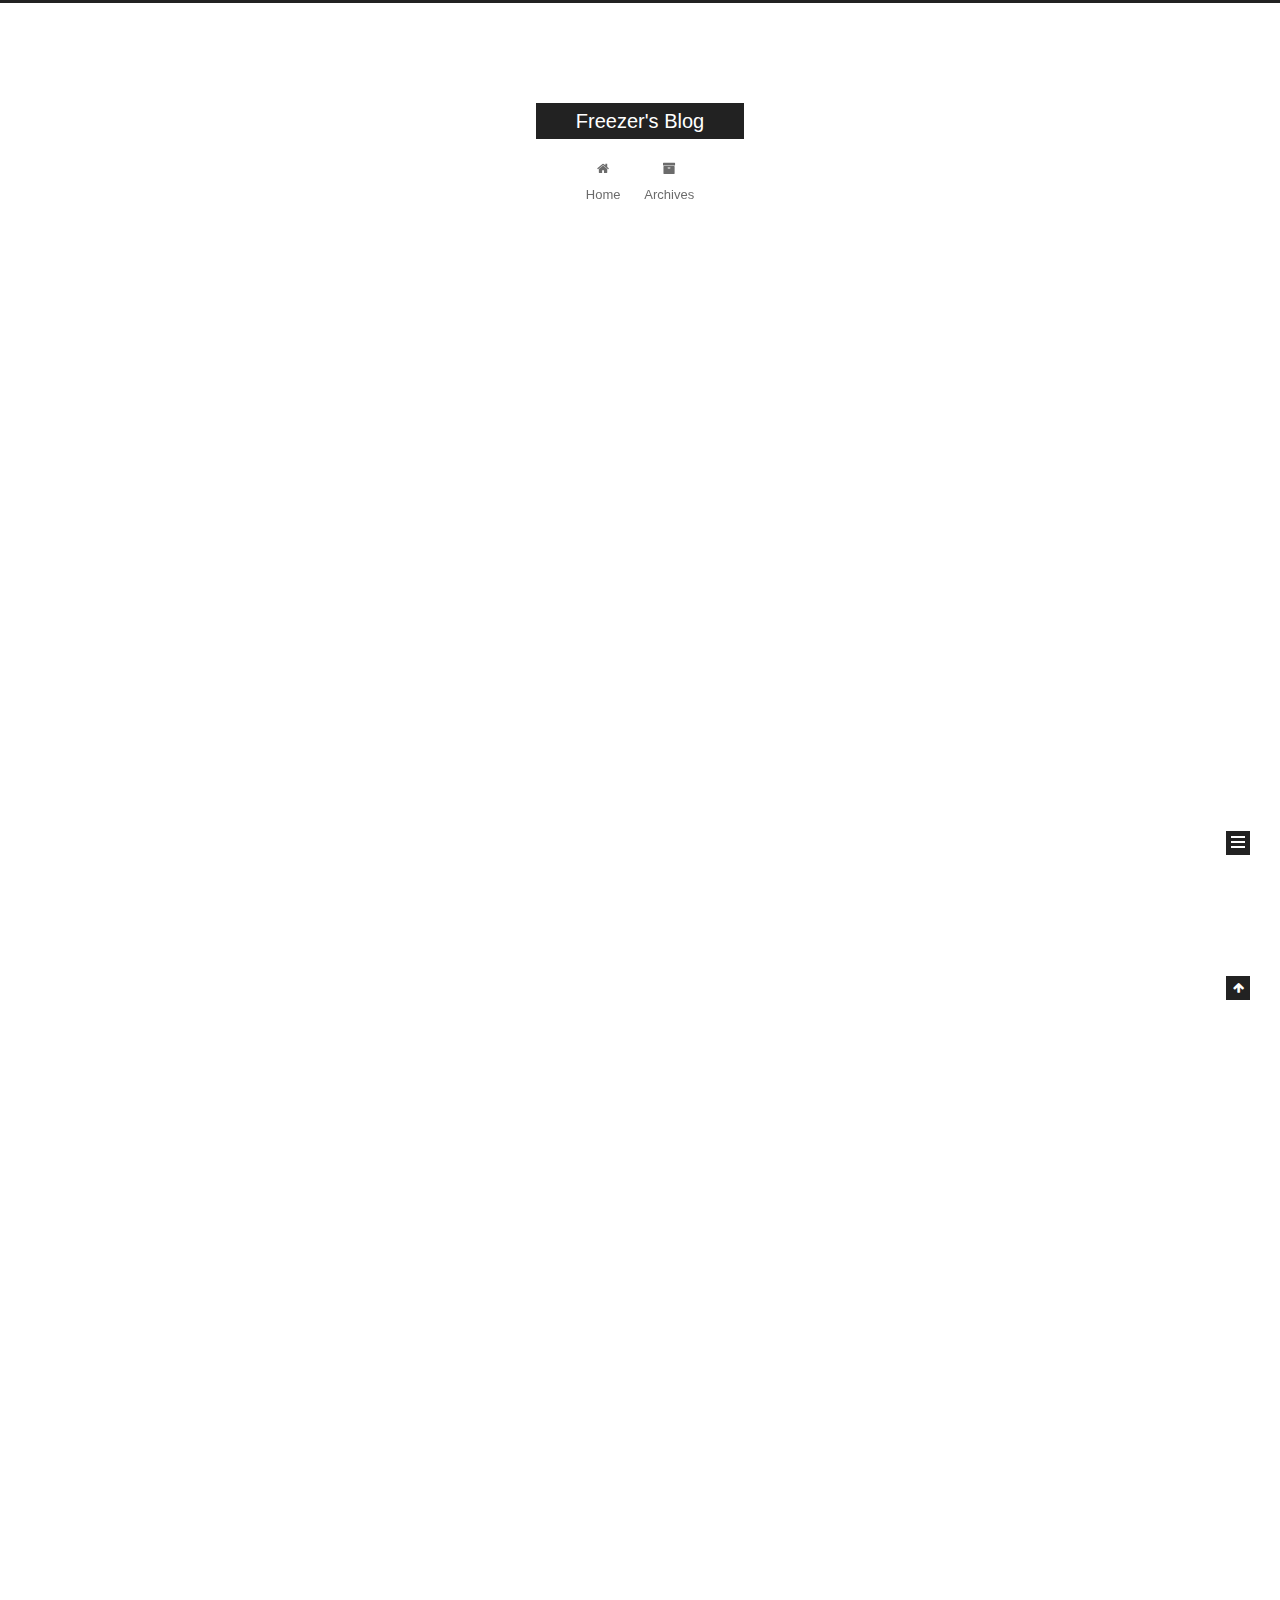
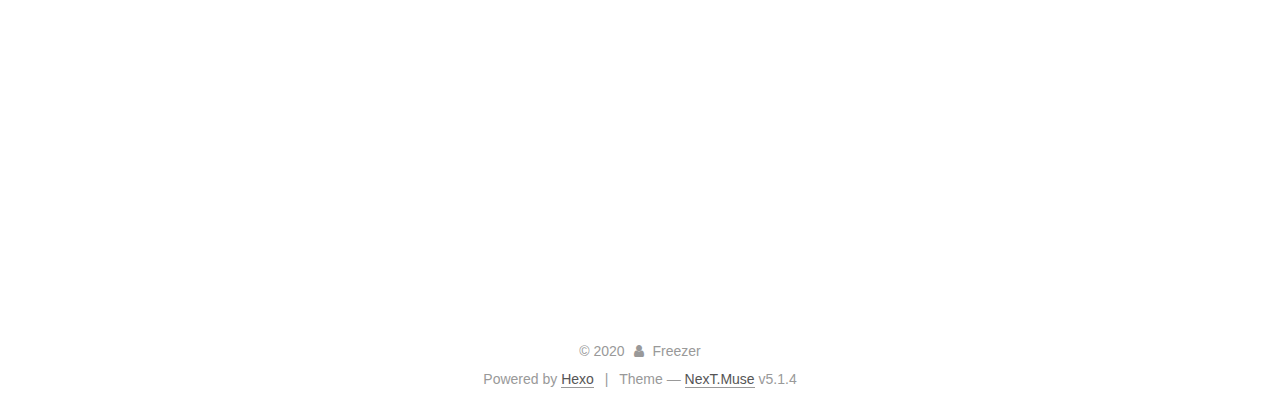
==== index.html @ f027c813 "Site updated: 2020-09-11 18:53:07" ====
<!DOCTYPE html>



  


<html class="theme-next muse use-motion" lang="zh-cn">
<head><meta name="generator" content="Hexo 3.9.0">
  <meta charset="UTF-8">
<meta http-equiv="X-UA-Compatible" content="IE=edge">
<meta name="viewport" content="width=device-width, initial-scale=1, maximum-scale=1">
<meta name="theme-color" content="#222">









<meta http-equiv="Cache-Control" content="no-transform">
<meta http-equiv="Cache-Control" content="no-siteapp">
















  
  
  <link href="/lib/fancybox/source/jquery.fancybox.css?v=2.1.5" rel="stylesheet" type="text/css">







<link href="/lib/font-awesome/css/font-awesome.min.css?v=4.6.2" rel="stylesheet" type="text/css">

<link href="/css/main.css?v=5.1.4" rel="stylesheet" type="text/css">


  <link rel="apple-touch-icon" sizes="180x180" href="/images/apple-touch-icon-next.png?v=5.1.4">


  <link rel="icon" type="image/png" sizes="32x32" href="/images/favicon-32x32-next.png?v=5.1.4">


  <link rel="icon" type="image/png" sizes="16x16" href="/images/favicon-16x16-next.png?v=5.1.4">


  <link rel="mask-icon" href="/images/logo.svg?v=5.1.4" color="#222">





  <meta name="keywords" content="Hexo, NexT">










<meta name="description" content="个人博客">
<meta name="keywords" content="javascript">
<meta property="og:type" content="website">
<meta property="og:title" content="Freezer&#39;s Blog">
<meta property="og:url" content="https://freezer95.github.io/index.html">
<meta property="og:site_name" content="Freezer&#39;s Blog">
<meta property="og:description" content="个人博客">
<meta property="og:locale" content="zh-cn">
<meta name="twitter:card" content="summary">
<meta name="twitter:title" content="Freezer&#39;s Blog">
<meta name="twitter:description" content="个人博客">



<script type="text/javascript" id="hexo.configurations">
  var NexT = window.NexT || {};
  var CONFIG = {
    root: '/',
    scheme: 'Muse',
    version: '5.1.4',
    sidebar: {"position":"left","display":"post","offset":12,"b2t":false,"scrollpercent":false,"onmobile":false},
    fancybox: true,
    tabs: true,
    motion: {"enable":true,"async":false,"transition":{"post_block":"fadeIn","post_header":"slideDownIn","post_body":"slideDownIn","coll_header":"slideLeftIn","sidebar":"slideUpIn"}},
    duoshuo: {
      userId: '0',
      author: 'Author'
    },
    algolia: {
      applicationID: '',
      apiKey: '',
      indexName: '',
      hits: {"per_page":10},
      labels: {"input_placeholder":"Search for Posts","hits_empty":"We didn't find any results for the search: ${query}","hits_stats":"${hits} results found in ${time} ms"}
    }
  };
</script>



  <link rel="canonical" href="https://freezer95.github.io/">





  <title>Freezer's Blog</title>
  








</head>

<body itemscope itemtype="http://schema.org/WebPage" lang="zh-cn">

  
  
    
  

  <div class="container sidebar-position-left 
  page-home">
    <div class="headband"></div>

    <header id="header" class="header" itemscope itemtype="http://schema.org/WPHeader">
      <div class="header-inner"><div class="site-brand-wrapper">
  <div class="site-meta ">
    

    <div class="custom-logo-site-title">
      <a href="/" class="brand" rel="start">
        <span class="logo-line-before"><i></i></span>
        <span class="site-title">Freezer's Blog</span>
        <span class="logo-line-after"><i></i></span>
      </a>
    </div>
      
        <p class="site-subtitle"></p>
      
  </div>

  <div class="site-nav-toggle">
    <button>
      <span class="btn-bar"></span>
      <span class="btn-bar"></span>
      <span class="btn-bar"></span>
    </button>
  </div>
</div>

<nav class="site-nav">
  

  
    <ul id="menu" class="menu">
      
        
        <li class="menu-item menu-item-home">
          <a href="/" rel="section">
            
              <i class="menu-item-icon fa fa-fw fa-home"></i> <br>
            
            Home
          </a>
        </li>
      
        
        <li class="menu-item menu-item-archives">
          <a href="/archives/" rel="section">
            
              <i class="menu-item-icon fa fa-fw fa-archive"></i> <br>
            
            Archives
          </a>
        </li>
      

      
    </ul>
  

  
</nav>



 </div>
    </header>

    <main id="main" class="main">
      <div class="main-inner">
        <div class="content-wrap">
          <div id="content" class="content">
            
  <section id="posts" class="posts-expand">
    
      

  

  
  
  

  <article class="post post-type-normal" itemscope itemtype="http://schema.org/Article">
  
  
  
  <div class="post-block">
    <link itemprop="mainEntityOfPage" href="https://freezer95.github.io/2020/09/11/formily/">

    <span hidden itemprop="author" itemscope itemtype="http://schema.org/Person">
      <meta itemprop="name" content="Freezer">
      <meta itemprop="description" content>
      <meta itemprop="image" content="/images/avatar.gif">
    </span>

    <span hidden itemprop="publisher" itemscope itemtype="http://schema.org/Organization">
      <meta itemprop="name" content="Freezer's Blog">
    </span>

    
      <header class="post-header">

        
        
          <h1 class="post-title" itemprop="name headline">
                
                <a class="post-title-link" href="/2020/09/11/formily/" itemprop="url">Formily 架构及实现</a></h1>
        

        <div class="post-meta">
          <span class="post-time">
            
              <span class="post-meta-item-icon">
                <i class="fa fa-calendar-o"></i>
              </span>
              
                <span class="post-meta-item-text">Posted on</span>
              
              <time title="Post created" itemprop="dateCreated datePublished" datetime="2020-09-11T16:49:16+08:00">
                2020-09-11
              </time>
            

            

            
          </span>

          

          
            
          

          
          

          

          

          

        </div>
      </header>
    

    
    
    
    <div class="post-body" itemprop="articleBody">

      
      

      
        
          Formily 作为目前最流行的复杂表单解决方案之一，提供了面向“数据关联，逻辑联动，校验联动”等业务层代码的解决方案。本篇文章适用于有一定 Formily 使用经验的同学，进一步了解 Formily 的设计和实现，适用于版本 v1.1.4。
          <!--noindex-->
          <div class="post-button text-center">
            <a class="btn" href="/2020/09/11/formily/">
              Read more &raquo;
            </a>
          </div>
          <!--/noindex-->
        
      
    </div>
    
    
    

    

    

    

    <footer class="post-footer">
      

      

      

      
      
        <div class="post-eof"></div>
      
    </footer>
  </div>
  
  
  
  </article>


    
      

  

  
  
  

  <article class="post post-type-normal" itemscope itemtype="http://schema.org/Article">
  
  
  
  <div class="post-block">
    <link itemprop="mainEntityOfPage" href="https://freezer95.github.io/2020/09/11/autotest/">

    <span hidden itemprop="author" itemscope itemtype="http://schema.org/Person">
      <meta itemprop="name" content="Freezer">
      <meta itemprop="description" content>
      <meta itemprop="image" content="/images/avatar.gif">
    </span>

    <span hidden itemprop="publisher" itemscope itemtype="http://schema.org/Organization">
      <meta itemprop="name" content="Freezer's Blog">
    </span>

    
      <header class="post-header">

        
        
          <h1 class="post-title" itemprop="name headline">
                
                <a class="post-title-link" href="/2020/09/11/autotest/" itemprop="url">自动化测试</a></h1>
        

        <div class="post-meta">
          <span class="post-time">
            
              <span class="post-meta-item-icon">
                <i class="fa fa-calendar-o"></i>
              </span>
              
                <span class="post-meta-item-text">Posted on</span>
              
              <time title="Post created" itemprop="dateCreated datePublished" datetime="2020-09-11T15:11:35+08:00">
                2020-09-11
              </time>
            

            

            
          </span>

          

          
            
          

          
          

          

          

          

        </div>
      </header>
    

    
    
    
    <div class="post-body" itemprop="articleBody">

      
      

      
        
          质量保证在软件开发中一直占据着重要地位，如何在快速开发软件的过程中保证质量，是软件开发工程师一直面临的问题。传统人工测试采用在测试环境进行黑盒测试的技术方案，软件系统规模越大，局限性越明显。自动化测试可以补充传统人工测试的短板，集成到构建部署流程中，自动执行并生成测试报告，减少传统人工测试中的惯性思维所导致的测试疏漏和人为差错。
          <!--noindex-->
          <div class="post-button text-center">
            <a class="btn" href="/2020/09/11/autotest/">
              Read more &raquo;
            </a>
          </div>
          <!--/noindex-->
        
      
    </div>
    
    
    

    

    

    

    <footer class="post-footer">
      

      

      

      
      
        <div class="post-eof"></div>
      
    </footer>
  </div>
  
  
  
  </article>


    
      

  

  
  
  

  <article class="post post-type-normal" itemscope itemtype="http://schema.org/Article">
  
  
  
  <div class="post-block">
    <link itemprop="mainEntityOfPage" href="https://freezer95.github.io/2019/06/21/lifecycle/">

    <span hidden itemprop="author" itemscope itemtype="http://schema.org/Person">
      <meta itemprop="name" content="Freezer">
      <meta itemprop="description" content>
      <meta itemprop="image" content="/images/avatar.gif">
    </span>

    <span hidden itemprop="publisher" itemscope itemtype="http://schema.org/Organization">
      <meta itemprop="name" content="Freezer's Blog">
    </span>

    
      <header class="post-header">

        
        
          <h1 class="post-title" itemprop="name headline">
                
                <a class="post-title-link" href="/2019/06/21/lifecycle/" itemprop="url">Vue(v2.6.10) - 生命周期</a></h1>
        

        <div class="post-meta">
          <span class="post-time">
            
              <span class="post-meta-item-icon">
                <i class="fa fa-calendar-o"></i>
              </span>
              
                <span class="post-meta-item-text">Posted on</span>
              
              <time title="Post created" itemprop="dateCreated datePublished" datetime="2019-06-21T10:00:00+08:00">
                2019-06-21
              </time>
            

            

            
          </span>

          

          
            
          

          
          

          

          

          

        </div>
      </header>
    

    
    
    
    <div class="post-body" itemprop="articleBody">

      
      

      
        
          Vue 作为当前热门的框架之一，主要难点分为三大部分：模板编译、MVVM、虚拟DOM。而生命周期作为实例从创建到销毁全过程暴露的钩子，既为用户提供了在不同阶段注入代码的机会，也提供了了解整个框架源码的切入点。本篇文章，以生命周期为入口，旨在帮助大家抓住 Vue 框架运行的主线，会涉及到三大部分（模板编译、MVVM、虚拟DOM）的概念，但不会做更深入的说明。如有兴趣，可自行阅读其他资料或源码。
          <!--noindex-->
          <div class="post-button text-center">
            <a class="btn" href="/2019/06/21/lifecycle/">
              Read more &raquo;
            </a>
          </div>
          <!--/noindex-->
        
      
    </div>
    
    
    

    

    

    

    <footer class="post-footer">
      

      

      

      
      
        <div class="post-eof"></div>
      
    </footer>
  </div>
  
  
  
  </article>


    
      

  

  
  
  

  <article class="post post-type-normal" itemscope itemtype="http://schema.org/Article">
  
  
  
  <div class="post-block">
    <link itemprop="mainEntityOfPage" href="https://freezer95.github.io/2019/06/20/sort/">

    <span hidden itemprop="author" itemscope itemtype="http://schema.org/Person">
      <meta itemprop="name" content="Freezer">
      <meta itemprop="description" content>
      <meta itemprop="image" content="/images/avatar.gif">
    </span>

    <span hidden itemprop="publisher" itemscope itemtype="http://schema.org/Organization">
      <meta itemprop="name" content="Freezer's Blog">
    </span>

    
      <header class="post-header">

        
        
          <h1 class="post-title" itemprop="name headline">
                
                <a class="post-title-link" href="/2019/06/20/sort/" itemprop="url">排序算法</a></h1>
        

        <div class="post-meta">
          <span class="post-time">
            
              <span class="post-meta-item-icon">
                <i class="fa fa-calendar-o"></i>
              </span>
              
                <span class="post-meta-item-text">Posted on</span>
              
              <time title="Post created" itemprop="dateCreated datePublished" datetime="2019-06-20T10:00:00+08:00">
                2019-06-20
              </time>
            

            

            
          </span>

          

          
            
          

          
          

          

          

          

        </div>
      </header>
    

    
    
    
    <div class="post-body" itemprop="articleBody">

      
      

      
        
          冒泡排序，快速排序
          <!--noindex-->
          <div class="post-button text-center">
            <a class="btn" href="/2019/06/20/sort/">
              Read more &raquo;
            </a>
          </div>
          <!--/noindex-->
        
      
    </div>
    
    
    

    

    

    

    <footer class="post-footer">
      

      

      

      
      
        <div class="post-eof"></div>
      
    </footer>
  </div>
  
  
  
  </article>


    
  </section>

  


          </div>
          


          

        </div>
        
          
  
  <div class="sidebar-toggle">
    <div class="sidebar-toggle-line-wrap">
      <span class="sidebar-toggle-line sidebar-toggle-line-first"></span>
      <span class="sidebar-toggle-line sidebar-toggle-line-middle"></span>
      <span class="sidebar-toggle-line sidebar-toggle-line-last"></span>
    </div>
  </div>

  <aside id="sidebar" class="sidebar">
    
    <div class="sidebar-inner">

      

      

      <section class="site-overview-wrap sidebar-panel sidebar-panel-active">
        <div class="site-overview">
          <div class="site-author motion-element" itemprop="author" itemscope itemtype="http://schema.org/Person">
            
              <p class="site-author-name" itemprop="name">Freezer</p>
              <p class="site-description motion-element" itemprop="description">个人博客</p>
          </div>

          <nav class="site-state motion-element">

            
              <div class="site-state-item site-state-posts">
              
                <a href="/archives/">
              
                  <span class="site-state-item-count">4</span>
                  <span class="site-state-item-name">posts</span>
                </a>
              </div>
            

            

            
              
              
              <div class="site-state-item site-state-tags">
                
                  <span class="site-state-item-count">5</span>
                  <span class="site-state-item-name">tags</span>
                
              </div>
            

          </nav>

          

          

          
          

          
          

          

        </div>
      </section>

      

      

    </div>
  </aside>


        
      </div>
    </main>

    <footer id="footer" class="footer">
      <div class="footer-inner">
        <div class="copyright">&copy; <span itemprop="copyrightYear">2020</span>
  <span class="with-love">
    <i class="fa fa-user"></i>
  </span>
  <span class="author" itemprop="copyrightHolder">Freezer</span>

  
</div>


  <div class="powered-by">Powered by <a class="theme-link" target="_blank" href="https://hexo.io">Hexo</a></div>



  <span class="post-meta-divider">|</span>



  <div class="theme-info">Theme &mdash; <a class="theme-link" target="_blank" href="https://github.com/iissnan/hexo-theme-next">NexT.Muse</a> v5.1.4</div>




        







        
      </div>
    </footer>

    
      <div class="back-to-top">
        <i class="fa fa-arrow-up"></i>
        
      </div>
    

    

  </div>

  

<script type="text/javascript">
  if (Object.prototype.toString.call(window.Promise) !== '[object Function]') {
    window.Promise = null;
  }
</script>









  












  
  
    <script type="text/javascript" src="/lib/jquery/index.js?v=2.1.3"></script>
  

  
  
    <script type="text/javascript" src="/lib/fastclick/lib/fastclick.min.js?v=1.0.6"></script>
  

  
  
    <script type="text/javascript" src="/lib/jquery_lazyload/jquery.lazyload.js?v=1.9.7"></script>
  

  
  
    <script type="text/javascript" src="/lib/velocity/velocity.min.js?v=1.2.1"></script>
  

  
  
    <script type="text/javascript" src="/lib/velocity/velocity.ui.min.js?v=1.2.1"></script>
  

  
  
    <script type="text/javascript" src="/lib/fancybox/source/jquery.fancybox.pack.js?v=2.1.5"></script>
  


  


  <script type="text/javascript" src="/js/src/utils.js?v=5.1.4"></script>

  <script type="text/javascript" src="/js/src/motion.js?v=5.1.4"></script>



  
  

  

  


  <script type="text/javascript" src="/js/src/bootstrap.js?v=5.1.4"></script>



  


  




	





  





  












  





  

  

  

  
  

  

  

  

</body>
</html>
---- css/main.css ----
/* normalize.css v3.0.2 | MIT License | git.io/normalize */
html {
  font-family: sans-serif; /* 1 */
  -ms-text-size-adjust: 100%; /* 2 */
  -webkit-text-size-adjust: 100%; /* 2 */
}
body {
  margin: 0;
}
article,
aside,
details,
figcaption,
figure,
footer,
header,
hgroup,
main,
menu,
nav,
section,
summary {
  display: block;
}
audio,
canvas,
progress,
video {
  display: inline-block; /* 1 */
  vertical-align: baseline; /* 2 */
}
audio:not([controls]) {
  display: none;
  height: 0;
}
[hidden],
template {
  display: none;
}
a {
  background-color: transparent;
}
a:active,
a:hover {
  outline: 0;
}
abbr[title] {
  border-bottom: 1px dotted;
}
b,
strong {
  font-weight: bold;
}
dfn {
  font-style: italic;
}
h1 {
  font-size: 2em;
  margin: 0.67em 0;
}
mark {
  background: #ff0;
  color: #000;
}
small {
  font-size: 80%;
}
sub,
sup {
  font-size: 75%;
  line-height: 0;
  position: relative;
  vertical-align: baseline;
}
sup {
  top: -0.5em;
}
sub {
  bottom: -0.25em;
}
img {
  border: 0;
}
svg:not(:root) {
  overflow: hidden;
}
figure {
  margin: 1em 40px;
}
hr {
  -moz-box-sizing: content-box;
  box-sizing: content-box;
  height: 0;
}
pre {
  overflow: auto;
}
code,
kbd,
pre,
samp {
  font-family: monospace, monospace;
  font-size: 1em;
}
button,
input,
optgroup,
select,
textarea {
  color: inherit; /* 1 */
  font: inherit; /* 2 */
  margin: 0; /* 3 */
}
button {
  overflow: visible;
}
button,
select {
  text-transform: none;
}
button,
html input[type="button"],
input[type="reset"],
input[type="submit"] {
  -webkit-appearance: button; /* 2 */
  cursor: pointer; /* 3 */
}
button[disabled],
html input[disabled] {
  cursor: default;
}
button::-moz-focus-inner,
input::-moz-focus-inner {
  border: 0;
  padding: 0;
}
input {
  line-height: normal;
}
input[type="checkbox"],
input[type="radio"] {
  box-sizing: border-box; /* 1 */
  padding: 0; /* 2 */
}
input[type="number"]::-webkit-inner-spin-button,
input[type="number"]::-webkit-outer-spin-button {
  height: auto;
}
input[type="search"] {
  -webkit-appearance: textfield; /* 1 */
  -moz-box-sizing: content-box;
  -webkit-box-sizing: content-box; /* 2 */
  box-sizing: content-box;
}
input[type="search"]::-webkit-search-cancel-button,
input[type="search"]::-webkit-search-decoration {
  -webkit-appearance: none;
}
fieldset {
  border: 1px solid #c0c0c0;
  margin: 0 2px;
  padding: 0.35em 0.625em 0.75em;
}
legend {
  border: 0; /* 1 */
  padding: 0; /* 2 */
}
textarea {
  overflow: auto;
}
optgroup {
  font-weight: bold;
}
table {
  border-collapse: collapse;
  border-spacing: 0;
}
td,
th {
  padding: 0;
}
::selection {
  background: #262a30;
  color: #fff;
}
body {
  position: relative;
  font-family: 'Lato', "PingFang SC", "Microsoft YaHei", sans-serif;
  font-size: 14px;
  line-height: 2;
  color: #555;
  background: #fff;
}
@media (max-width: 767px) {
  body {
    padding-right: 0 !important;
  }
}
@media (min-width: 768px) and (max-width: 991px) {
  body {
    padding-right: 0 !important;
  }
}
@media (min-width: 1600px) {
  body {
    font-size: 16px;
  }
}
h1,
h2,
h3,
h4,
h5,
h6 {
  margin: 0;
  padding: 0;
  font-weight: bold;
  line-height: 1.5;
  font-family: 'Lato', "PingFang SC", "Microsoft YaHei", sans-serif;
}
h2,
h3,
h4,
h5,
h6 {
  margin: 20px 0 15px;
}
h1 {
  font-size: 22px;
}
@media (max-width: 767px) {
  h1 {
    font-size: 18px;
  }
}
h2 {
  font-size: 20px;
}
@media (max-width: 767px) {
  h2 {
    font-size: 16px;
  }
}
h3 {
  font-size: 18px;
}
@media (max-width: 767px) {
  h3 {
    font-size: 14px;
  }
}
h4 {
  font-size: 16px;
}
@media (max-width: 767px) {
  h4 {
    font-size: 12px;
  }
}
h5 {
  font-size: 14px;
}
@media (max-width: 767px) {
  h5 {
    font-size: 10px;
  }
}
h6 {
  font-size: 12px;
}
@media (max-width: 767px) {
  h6 {
    font-size: 8px;
  }
}
p {
  margin: 0 0 20px 0;
}
a {
  color: #555;
  text-decoration: none;
  outline: none;
  border-bottom: 1px solid #999;
  word-wrap: break-word;
}
a:hover {
  color: #222;
  border-bottom-color: #222;
}
blockquote {
  margin: 0;
  padding: 0;
}
img {
  display: block;
  margin: auto;
  max-width: 100%;
  height: auto;
}
hr {
  margin: 40px 0;
  height: 3px;
  border: none;
  background-color: #ddd;
  background-image: repeating-linear-gradient(-45deg, #fff, #fff 4px, transparent 4px, transparent 8px);
}
blockquote {
  padding: 0 15px;
  color: #666;
  border-left: 4px solid #ddd;
}
blockquote cite::before {
  content: "-";
  padding: 0 5px;
}
dt {
  font-weight: 700;
}
dd {
  margin: 0;
  padding: 0;
}
kbd {
  border: 1px solid #ccc;
  border-radius: 0.2em;
  box-shadow: 0.1em 0.1em 0.2em rgba(0,0,0,0.1);
  background-color: #f9f9f9;
  font-family: inherit;
  background-image: -webkit-linear-gradient(top, #eee, #fff, #eee);
  padding: 0.1em 0.3em;
  white-space: nowrap;
}
.text-left {
  text-align: left;
}
.text-center {
  text-align: center;
}
.text-right {
  text-align: right;
}
.text-justify {
  text-align: justify;
}
.text-nowrap {
  white-space: nowrap;
}
.text-lowercase {
  text-transform: lowercase;
}
.text-uppercase {
  text-transform: uppercase;
}
.text-capitalize {
  text-transform: capitalize;
}
.center-block {
  display: block;
  margin-left: auto;
  margin-right: auto;
}
.clearfix:before,
.clearfix:after {
  content: " ";
  display: table;
}
.clearfix:after {
  clear: both;
}
.pullquote {
  width: 45%;
}
.pullquote.left {
  float: left;
  margin-left: 5px;
  margin-right: 10px;
}
.pullquote.right {
  float: right;
  margin-left: 10px;
  margin-right: 5px;
}
.affix.affix.affix {
  position: fixed;
}
.translation {
  margin-top: -20px;
  font-size: 14px;
  color: #999;
}
.scrollbar-measure {
  width: 100px;
  height: 100px;
  overflow: scroll;
  position: absolute;
  top: -9999px;
}
.use-motion .motion-element {
  opacity: 0;
}
table {
  margin: 20px 0;
  width: 100%;
  border-collapse: collapse;
  border-spacing: 0;
  border: 1px solid #ddd;
  font-size: 14px;
  table-layout: fixed;
  word-wrap: break-all;
}
table>tbody>tr:nth-of-type(odd) {
  background-color: #f9f9f9;
}
table>tbody>tr:hover {
  background-color: #f5f5f5;
}
caption,
th,
td {
  padding: 8px;
  text-align: left;
  vertical-align: middle;
  font-weight: normal;
}
th,
td {
  border-bottom: 3px solid #ddd;
  border-right: 1px solid #eee;
}
th {
  padding-bottom: 10px;
  font-weight: 700;
}
td {
  border-bottom-width: 1px;
}
html,
body {
  height: 100%;
}
.container {
  position: relative;
  min-height: 100%;
}
.header-inner {
  margin: 0 auto;
  padding: 100px 0 70px;
  width: 700px;
}
@media (min-width: 1600px) {
  .container .header-inner {
    width: 900px;
  }
}
.main {
  padding-bottom: 150px;
}
.main-inner {
  margin: 0 auto;
  width: 700px;
}
@media (min-width: 1600px) {
  .container .main-inner {
    width: 900px;
  }
}
.footer {
  position: absolute;
  left: 0;
  bottom: 0;
  width: 100%;
  min-height: 50px;
}
.footer-inner {
  box-sizing: border-box;
  margin: 20px auto;
  width: 700px;
}
@media (min-width: 1600px) {
  .container .footer-inner {
    width: 900px;
  }
}
pre,
.highlight {
  overflow: auto;
  margin: 20px 0;
  padding: 0;
  font-size: 13px;
  color: #4d4d4c;
  background: #f7f7f7;
  line-height: 1.6;
}
pre,
code {
  font-family: consolas, Menlo, "PingFang SC", "Microsoft YaHei", monospace;
}
code {
  padding: 2px 4px;
  word-wrap: break-word;
  color: #555;
  background: #eee;
  border-radius: 3px;
  font-size: 13px;
}
pre {
  padding: 10px;
}
pre code {
  padding: 0;
  color: #4d4d4c;
  background: none;
  text-shadow: none;
}
.highlight {
  border-radius: 1px;
}
.highlight pre {
  border: none;
  margin: 0;
  padding: 10px 0;
}
.highlight table {
  margin: 0;
  width: auto;
  border: none;
}
.highlight td {
  border: none;
  padding: 0;
}
.highlight figcaption {
  font-size: 1em;
  color: #4d4d4c;
  line-height: 1em;
  margin-bottom: 1em;
}
.highlight figcaption:before,
.highlight figcaption:after {
  content: " ";
  display: table;
}
.highlight figcaption:after {
  clear: both;
}
.highlight figcaption a {
  float: right;
  color: #4d4d4c;
}
.highlight figcaption a:hover {
  border-bottom-color: #4d4d4c;
}
.highlight .gutter pre {
  padding-left: 10px;
  padding-right: 10px;
  color: #869194;
  text-align: right;
  background-color: #eff2f3;
}
.highlight .code pre {
  width: 100%;
  padding-left: 10px;
  padding-right: 10px;
  background-color: #f7f7f7;
}
.highlight .line {
  height: 20px;
}
.gutter {
  -webkit-user-select: none;
  -moz-user-select: none;
  -ms-user-select: none;
  user-select: none;
}
.gist table {
  width: auto;
}
.gist table td {
  border: none;
}
pre .deletion {
  background: #fdd;
}
pre .addition {
  background: #dfd;
}
pre .meta {
  color: #8959a8;
}
pre .comment {
  color: #8e908c;
}
pre .variable,
pre .attribute,
pre .tag,
pre .regexp,
pre .ruby .constant,
pre .xml .tag .title,
pre .xml .pi,
pre .xml .doctype,
pre .html .doctype,
pre .css .id,
pre .css .class,
pre .css .pseudo {
  color: #c82829;
}
pre .number,
pre .preprocessor,
pre .built_in,
pre .literal,
pre .params,
pre .constant,
pre .command {
  color: #f5871f;
}
pre .ruby .class .title,
pre .css .rules .attribute,
pre .string,
pre .value,
pre .inheritance,
pre .header,
pre .ruby .symbol,
pre .xml .cdata,
pre .special,
pre .number,
pre .formula {
  color: #718c00;
}
pre .title,
pre .css .hexcolor {
  color: #3e999f;
}
pre .function,
pre .python .decorator,
pre .python .title,
pre .ruby .function .title,
pre .ruby .title .keyword,
pre .perl .sub,
pre .javascript .title,
pre .coffeescript .title {
  color: #4271ae;
}
pre .keyword,
pre .javascript .function {
  color: #8959a8;
}
.full-image.full-image.full-image.full-image {
  border: none;
  max-width: 100%;
  width: auto;
  margin: 20px auto 25px;
}
@media (min-width: 992px) {
  .full-image.full-image.full-image.full-image {
    max-width: none;
    width: 110%;
    margin: 25px -5%;
  }
}
.blockquote-center,
.page-home .post-type-quote blockquote,
.page-post-detail .post-type-quote blockquote {
  position: relative;
  margin: 40px 0;
  padding: 0;
  border-left: none;
  text-align: center;
}
.blockquote-center::before,
.page-home .post-type-quote blockquote::before,
.page-post-detail .post-type-quote blockquote::before,
.blockquote-center::after,
.page-home .post-type-quote blockquote::after,
.page-post-detail .post-type-quote blockquote::after {
  position: absolute;
  content: ' ';
  display: block;
  width: 100%;
  height: 24px;
  opacity: 0.2;
  background-repeat: no-repeat;
  background-position: 0 -6px;
  background-size: 22px 22px;
}
.blockquote-center::before,
.page-home .post-type-quote blockquote::before,
.page-post-detail .post-type-quote blockquote::before {
  top: -20px;
  background-image: url("../images/quote-l.svg");
  border-top: 1px solid #ccc;
}
.blockquote-center::after,
.page-home .post-type-quote blockquote::after,
.page-post-detail .post-type-quote blockquote::after {
  bottom: -20px;
  background-image: url("../images/quote-r.svg");
  border-bottom: 1px solid #ccc;
  background-position: 100% 8px;
}
.blockquote-center p,
.page-home .post-type-quote blockquote p,
.page-post-detail .post-type-quote blockquote p,
.blockquote-center div,
.page-home .post-type-quote blockquote div,
.page-post-detail .post-type-quote blockquote div {
  text-align: center;
}
.post .post-body .group-picture img {
  box-sizing: border-box;
  padding: 0 3px;
  border: none;
}
.post .group-picture-row {
  overflow: hidden;
  margin-top: 6px;
}
.post .group-picture-row:first-child {
  margin-top: 0;
}
.post .group-picture-column {
  float: left;
}
.page-post-detail .post-body .group-picture-column {
  float: none;
  margin-top: 10px;
  width: auto !important;
}
.page-post-detail .post-body .group-picture-column img {
  margin: 0 auto;
}
.page-archive .group-picture-container {
  overflow: hidden;
}
.page-archive .group-picture-row {
  float: left;
}
.page-archive .group-picture-row:first-child {
  margin-top: 6px;
}
.page-archive .group-picture-column {
  max-width: 150px;
  max-height: 150px;
}
.post-body .note {
  position: relative;
  padding: 15px;
  margin-bottom: 20px;
  border: 1px solid #eee;
  border-left-width: 5px;
  border-radius: 3px;
}
.post-body .note h2,
.post-body .note h3,
.post-body .note h4,
.post-body .note h5,
.post-body .note h6 {
  margin-top: 0;
  margin-bottom: 0;
  border-bottom: initial;
  padding-top: 0 !important;
}
.post-body .note p:first-child,
.post-body .note ul:first-child,
.post-body .note ol:first-child,
.post-body .note table:first-child,
.post-body .note pre:first-child,
.post-body .note blockquote:first-child {
  margin-top: 0;
}
.post-body .note p:last-child,
.post-body .note ul:last-child,
.post-body .note ol:last-child,
.post-body .note table:last-child,
.post-body .note pre:last-child,
.post-body .note blockquote:last-child {
  margin-bottom: 0;
}
.post-body .note.default {
  border-left-color: #777;
}
.post-body .note.default h2,
.post-body .note.default h3,
.post-body .note.default h4,
.post-body .note.default h5,
.post-body .note.default h6 {
  color: #777;
}
.post-body .note.primary {
  border-left-color: #6f42c1;
}
.post-body .note.primary h2,
.post-body .note.primary h3,
.post-body .note.primary h4,
.post-body .note.primary h5,
.post-body .note.primary h6 {
  color: #6f42c1;
}
.post-body .note.info {
  border-left-color: #428bca;
}
.post-body .note.info h2,
.post-body .note.info h3,
.post-body .note.info h4,
.post-body .note.info h5,
.post-body .note.info h6 {
  color: #428bca;
}
.post-body .note.success {
  border-left-color: #5cb85c;
}
.post-body .note.success h2,
.post-body .note.success h3,
.post-body .note.success h4,
.post-body .note.success h5,
.post-body .note.success h6 {
  color: #5cb85c;
}
.post-body .note.warning {
  border-left-color: #f0ad4e;
}
.post-body .note.warning h2,
.post-body .note.warning h3,
.post-body .note.warning h4,
.post-body .note.warning h5,
.post-body .note.warning h6 {
  color: #f0ad4e;
}
.post-body .note.danger {
  border-left-color: #d9534f;
}
.post-body .note.danger h2,
.post-body .note.danger h3,
.post-body .note.danger h4,
.post-body .note.danger h5,
.post-body .note.danger h6 {
  color: #d9534f;
}
.post-body .label {
  display: inline;
  padding: 0 2px;
  white-space: nowrap;
}
.post-body .label.default {
  background-color: #f0f0f0;
}
.post-body .label.primary {
  background-color: #efe6f7;
}
.post-body .label.info {
  background-color: #e5f2f8;
}
.post-body .label.success {
  background-color: #e7f4e9;
}
.post-body .label.warning {
  background-color: #fcf6e1;
}
.post-body .label.danger {
  background-color: #fae8eb;
}
.post-body .tabs {
  position: relative;
  display: block;
  margin-bottom: 20px;
  padding-top: 10px;
}
.post-body .tabs ul.nav-tabs {
  margin: 0;
  padding: 0;
  display: flex;
  margin-bottom: -1px;
}
@media (max-width: 413px) {
  .post-body .tabs ul.nav-tabs {
    display: block;
    margin-bottom: 5px;
  }
}
.post-body .tabs ul.nav-tabs li.tab {
  list-style-type: none !important;
  margin: 0 0.25em 0 0;
  border-top: 3px solid transparent;
  border-left: 1px solid transparent;
  border-right: 1px solid transparent;
}
@media (max-width: 413px) {
  .post-body .tabs ul.nav-tabs li.tab {
    margin: initial;
    border-top: 1px solid transparent;
    border-left: 3px solid transparent;
    border-right: 1px solid transparent;
    border-bottom: 1px solid transparent;
  }
}
.post-body .tabs ul.nav-tabs li.tab a {
  outline: 0;
  border-bottom: initial;
  display: block;
  line-height: 1.8em;
  padding: 0.25em 0.75em;
  transition-duration: 0.2s;
  transition-timing-function: ease-out;
  transition-delay: 0s;
}
.post-body .tabs ul.nav-tabs li.tab a i {
  width: 1.285714285714286em;
}
.post-body .tabs ul.nav-tabs li.tab.active {
  border-top: 3px solid #fc6423;
  border-left: 1px solid #ddd;
  border-right: 1px solid #ddd;
  background-color: #fff;
}
@media (max-width: 413px) {
  .post-body .tabs ul.nav-tabs li.tab.active {
    border-top: 1px solid #ddd;
    border-left: 3px solid #fc6423;
    border-right: 1px solid #ddd;
    border-bottom: 1px solid #ddd;
  }
}
.post-body .tabs ul.nav-tabs li.tab.active a {
  cursor: default;
  color: #555;
}
.post-body .tabs .tab-content {
  background-color: #fff;
}
.post-body .tabs .tab-content .tab-pane {
  border: 1px solid #ddd;
  padding: 20px 20px 0 20px;
}
.post-body .tabs .tab-content .tab-pane:not(.active) {
  display: none !important;
}
.post-body .tabs .tab-content .tab-pane.active {
  display: block !important;
}
.btn {
  display: inline-block;
  padding: 0 20px;
  font-size: 14px;
  color: #fff;
  background: #222;
  border: 2px solid #222;
  text-decoration: none;
  border-radius: 0;
  transition-property: background-color;
  transition-duration: 0.2s;
  transition-timing-function: ease-in-out;
  transition-delay: 0s;
  line-height: 2;
}
.btn:hover {
  border-color: #222;
  color: #222;
  background: #fff;
}
.btn +.btn {
  margin: 0 0 8px 8px;
}
.btn .fa-fw {
  width: 1.285714285714286em;
  text-align: left;
}
.btn-bar {
  display: block;
  width: 22px;
  height: 2px;
  background: #555;
  border-radius: 1px;
}
.btn-bar+.btn-bar {
  margin-top: 4px;
}
.pagination {
  margin: 120px 0 40px;
  text-align: center;
  border-top: 1px solid #eee;
}
.page-number-basic,
.pagination .prev,
.pagination .next,
.pagination .page-number,
.pagination .space {
  display: inline-block;
  position: relative;
  top: -1px;
  margin: 0 10px;
  padding: 0 11px;
}
@media (max-width: 767px) {
  .page-number-basic,
  .pagination .prev,
  .pagination .next,
  .pagination .page-number,
  .pagination .space {
    margin: 0 5px;
  }
}
.pagination .prev,
.pagination .next,
.pagination .page-number {
  border-bottom: 0;
  border-top: 1px solid #eee;
  transition-property: border-color;
  transition-duration: 0.2s;
  transition-timing-function: ease-in-out;
  transition-delay: 0s;
}
.pagination .prev:hover,
.pagination .next:hover,
.pagination .page-number:hover {
  border-top-color: #222;
}
.pagination .space {
  padding: 0;
  margin: 0;
}
.pagination .prev {
  margin-left: 0;
}
.pagination .next {
  margin-right: 0;
}
.pagination .page-number.current {
  color: #fff;
  background: #ccc;
  border-top-color: #ccc;
}
@media (max-width: 767px) {
  .pagination {
    border-top: none;
  }
  .pagination .prev,
  .pagination .next,
  .pagination .page-number {
    margin-bottom: 10px;
    border-top: 0;
    border-bottom: 1px solid #eee;
    padding: 0 10px;
  }
  .pagination .prev:hover,
  .pagination .next:hover,
  .pagination .page-number:hover {
    border-bottom-color: #222;
  }
}
.comments {
  margin: 60px 20px 0;
}
.tag-cloud {
  text-align: center;
}
.tag-cloud a {
  display: inline-block;
  margin: 10px;
}
.back-to-top {
  box-sizing: border-box;
  position: fixed;
  bottom: -100px;
  right: 30px;
  z-index: 1050;
  padding: 0 6px;
  width: 24px;
  background: #222;
  font-size: 12px;
  opacity: 1;
  color: #fff;
  cursor: pointer;
  text-align: center;
  -webkit-transform: translateZ(0);
  transition-property: bottom;
  transition-duration: 0.2s;
  transition-timing-function: ease-in-out;
  transition-delay: 0s;
}
@media (min-width: 768px) and (max-width: 991px) {
  .back-to-top {
    display: none !important;
  }
}
@media (max-width: 767px) {
  .back-to-top {
    display: none !important;
  }
}
.back-to-top.back-to-top-on {
  bottom: 19px;
}
.header {
  background: transparent;
}
.header-inner {
  position: relative;
}
.headband {
  height: 3px;
  background: #222;
}
.site-meta {
  margin: 0;
  text-align: center;
}
@media (max-width: 767px) {
  .site-meta {
    text-align: center;
  }
}
.brand {
  position: relative;
  display: inline-block;
  padding: 0 40px;
  color: #fff;
  background: #222;
  border-bottom: none;
}
.brand:hover {
  color: #fff;
}
.logo {
  display: inline-block;
  margin-right: 5px;
  line-height: 36px;
  vertical-align: top;
}
.site-title {
  display: inline-block;
  vertical-align: top;
  line-height: 36px;
  font-size: 20px;
  font-weight: normal;
  font-family: 'Lato', "PingFang SC", "Microsoft YaHei", sans-serif;
}
.site-subtitle {
  margin-top: 10px;
  font-size: 13px;
  color: #999;
}
.use-motion .brand {
  opacity: 0;
}
.use-motion .logo,
.use-motion .site-title,
.use-motion .site-subtitle {
  opacity: 0;
  position: relative;
  top: -10px;
}
.site-nav-toggle {
  display: none;
  position: absolute;
  top: 10px;
  left: 10px;
}
@media (max-width: 767px) {
  .site-nav-toggle {
    display: block;
  }
}
.site-nav-toggle button {
  margin-top: 2px;
  padding: 9px 10px;
  background: transparent;
  border: none;
}
@media (max-width: 767px) {
  .site-nav {
    display: none;
    margin: 0 -10px;
    padding: 0 10px;
    clear: both;
    border-top: 1px solid #ddd;
  }
}
@media (min-width: 768px) and (max-width: 991px) {
  .site-nav {
    display: block !important;
  }
}
@media (min-width: 992px) {
  .site-nav {
    display: block !important;
  }
}
.menu {
  margin-top: 20px;
  padding-left: 0;
  text-align: center;
}
.menu .menu-item {
  display: inline-block;
  margin: 0 10px;
  list-style: none;
}
@media screen and (max-width: 767px) {
  .menu .menu-item {
    margin-top: 10px;
  }
}
.menu .menu-item a {
  display: block;
  font-size: 13px;
  line-height: inherit;
  border-bottom: 1px solid transparent;
  transition-property: border-color;
  transition-duration: 0.2s;
  transition-timing-function: ease-in-out;
  transition-delay: 0s;
}
.menu .menu-item a:hover {
  border-bottom-color: #222;
}
.menu .menu-item .fa {
  margin-right: 5px;
}
.use-motion .menu-item {
  opacity: 0;
}
.post-body {
  font-family: 'Lato', "PingFang SC", "Microsoft YaHei", sans-serif;
}
@media (max-width: 767px) {
  .post-body {
    word-break: break-word;
  }
}
.post-body .fancybox img {
  display: block !important;
  margin: 0 auto;
  cursor: pointer;
  cursor: zoom-in;
  cursor: -webkit-zoom-in;
}
.post-body .image-caption,
.post-body .figure .caption {
  margin: -20px auto 15px;
  text-align: center;
  font-size: 14px;
  color: #999;
  font-weight: bold;
  line-height: 1;
}
.post-sticky-flag {
  display: inline-block;
  font-size: 16px;
  -ms-transform: rotate(30deg);
  -webkit-transform: rotate(30deg);
  -moz-transform: rotate(30deg);
  -ms-transform: rotate(30deg);
  -o-transform: rotate(30deg);
  transform: rotate(30deg);
}
.use-motion .post-block,
.use-motion .pagination,
.use-motion .comments {
  opacity: 0;
}
.use-motion .post-header {
  opacity: 0;
}
.use-motion .post-body {
  opacity: 0;
}
.use-motion .collection-title {
  opacity: 0;
}
.posts-expand {
  padding-top: 40px;
}
@media (max-width: 767px) {
  .posts-expand {
    margin: 0 20px;
  }
  .post-body pre .gutter pre {
    padding-right: 10px;
  }
  .post-body .highlight {
    margin-left: 0px;
    margin-right: 0px;
    padding: 0;
  }
  .post-body .highlight .gutter pre {
    padding-right: 10px;
  }
}
@media (min-width: 992px) {
  .posts-expand .post-body {
    text-align: justify;
  }
}
.posts-expand .post-body h2,
.posts-expand .post-body h3,
.posts-expand .post-body h4,
.posts-expand .post-body h5,
.posts-expand .post-body h6 {
  padding-top: 10px;
}
.posts-expand .post-body h2 .header-anchor,
.posts-expand .post-body h3 .header-anchor,
.posts-expand .post-body h4 .header-anchor,
.posts-expand .post-body h5 .header-anchor,
.posts-expand .post-body h6 .header-anchor {
  float: right;
  margin-left: 10px;
  color: #ccc;
  border-bottom-style: none;
  visibility: hidden;
}
.posts-expand .post-body h2 .header-anchor:hover,
.posts-expand .post-body h3 .header-anchor:hover,
.posts-expand .post-body h4 .header-anchor:hover,
.posts-expand .post-body h5 .header-anchor:hover,
.posts-expand .post-body h6 .header-anchor:hover {
  color: inherit;
}
.posts-expand .post-body h2:hover .header-anchor,
.posts-expand .post-body h3:hover .header-anchor,
.posts-expand .post-body h4:hover .header-anchor,
.posts-expand .post-body h5:hover .header-anchor,
.posts-expand .post-body h6:hover .header-anchor {
  visibility: visible;
}
.posts-expand .post-body ul li {
  list-style: circle;
}
.posts-expand .post-body img {
  box-sizing: border-box;
  margin: auto;
  padding: 3px;
  border: 1px solid #ddd;
}
.posts-expand .post-body .fancybox img {
  margin: 0 auto 25px;
}
@media (max-width: 767px) {
  .posts-collapse {
    margin: 0 20px;
  }
  .posts-collapse .post-title,
  .posts-collapse .post-meta {
    display: block;
    width: auto;
    text-align: left;
  }
}
.posts-collapse {
  position: relative;
  z-index: 1010;
  margin-left: 55px;
}
.posts-collapse::after {
  content: " ";
  position: absolute;
  top: 20px;
  left: 0;
  margin-left: -2px;
  width: 4px;
  height: 100%;
  background: #f5f5f5;
  z-index: -1;
}
@media (max-width: 767px) {
  .posts-collapse {
    margin: 0 20px;
  }
}
.posts-collapse .collection-title {
  position: relative;
  margin: 60px 0;
}
.posts-collapse .collection-title h1,
.posts-collapse .collection-title h2 {
  margin-left: 20px;
}
.posts-collapse .collection-title small {
  color: #bbb;
  margin-left: 5px;
}
.posts-collapse .collection-title::before {
  content: " ";
  position: absolute;
  left: 0;
  top: 50%;
  margin-left: -4px;
  margin-top: -4px;
  width: 8px;
  height: 8px;
  background: #bbb;
  border-radius: 50%;
}
.posts-collapse .post {
  margin: 30px 0;
}
.posts-collapse .post-header {
  position: relative;
  transition-duration: 0.2s;
  transition-timing-function: ease-in-out;
  transition-delay: 0s;
  transition-property: border;
  border-bottom: 1px dashed #ccc;
}
.posts-collapse .post-header::before {
  content: " ";
  position: absolute;
  left: 0;
  top: 12px;
  width: 6px;
  height: 6px;
  margin-left: -4px;
  background: #bbb;
  border-radius: 50%;
  border: 1px solid #fff;
  transition-duration: 0.2s;
  transition-timing-function: ease-in-out;
  transition-delay: 0s;
  transition-property: background;
}
.posts-collapse .post-header:hover {
  border-bottom-color: #666;
}
.posts-collapse .post-header:hover::before {
  background: #222;
}
.posts-collapse .post-meta {
  position: absolute;
  font-size: 12px;
  left: 20px;
  top: 5px;
}
.posts-collapse .post-comments-count {
  display: none;
}
.posts-collapse .post-title {
  margin-left: 60px;
  font-size: 16px;
  font-weight: normal;
  line-height: inherit;
}
.posts-collapse .post-title::after {
  margin-left: 3px;
  opacity: 0.6;
}
.posts-collapse .post-title a {
  color: #666;
  border-bottom: none;
}
.page-home .post-type-quote .post-header,
.page-post-detail .post-type-quote .post-header,
.page-home .post-type-quote .post-tags,
.page-post-detail .post-type-quote .post-tags {
  display: none;
}
.posts-expand .post-title {
  text-align: center;
  word-break: break-word;
  font-weight: 400;
}
.posts-expand .post-title-link {
  display: inline-block;
  position: relative;
  color: #555;
  border-bottom: none;
  line-height: 1.2;
  vertical-align: top;
}
.posts-expand .post-title-link::before {
  content: "";
  position: absolute;
  width: 100%;
  height: 2px;
  bottom: 0;
  left: 0;
  background-color: #000;
  visibility: hidden;
  -webkit-transform: scaleX(0);
  -moz-transform: scaleX(0);
  -ms-transform: scaleX(0);
  -o-transform: scaleX(0);
  transform: scaleX(0);
  transition-duration: 0.2s;
  transition-timing-function: ease-in-out;
  transition-delay: 0s;
}
.posts-expand .post-title-link:hover::before {
  visibility: visible;
  -webkit-transform: scaleX(1);
  -moz-transform: scaleX(1);
  -ms-transform: scaleX(1);
  -o-transform: scaleX(1);
  transform: scaleX(1);
}
.posts-expand .post-title-link .fa {
  font-size: 16px;
}
.posts-expand .post-meta {
  margin: 3px 0 60px 0;
  color: #999;
  font-family: 'Lato', "PingFang SC", "Microsoft YaHei", sans-serif;
  font-size: 12px;
  text-align: center;
}
.posts-expand .post-meta .post-category-list {
  display: inline-block;
  margin: 0;
  padding: 3px;
}
.posts-expand .post-meta .post-category-list-link {
  color: #999;
}
.posts-expand .post-meta .post-description {
  font-size: 14px;
  margin-top: 2px;
}
.post-meta-divider {
  margin: 0 0.5em;
}
.post-meta-item-icon {
  margin-right: 3px;
}
@media (min-width: 768px) and (max-width: 991px) {
  .post-meta-item-icon {
    display: inline-block;
  }
}
@media (max-width: 767px) {
  .post-meta-item-icon {
    display: inline-block;
  }
}
@media (min-width: 768px) and (max-width: 991px) {
  .post-meta-item-text {
    display: none;
  }
}
@media (max-width: 767px) {
  .post-meta-item-text {
    display: none;
  }
}
@media (max-width: 767px) {
  .posts-expand .post-comments-count {
    display: none;
  }
}
.post-button {
  margin-top: 40px;
}
.posts-expand .post-tags {
  margin-top: 40px;
  text-align: center;
}
.posts-expand .post-tags a {
  display: inline-block;
  margin-right: 10px;
  font-size: 13px;
}
.post-nav {
  display: table;
  margin-top: 15px;
  width: 100%;
  border-top: 1px solid #eee;
}
.post-nav-divider {
  display: table-cell;
  width: 10%;
}
.post-nav-item {
  display: table-cell;
  padding: 10px 0 0 0;
  width: 45%;
  vertical-align: top;
}
.post-nav-item a {
  position: relative;
  display: block;
  line-height: 25px;
  font-size: 14px;
  color: #555;
  border-bottom: none;
}
.post-nav-item a:hover {
  color: #222;
  border-bottom: none;
}
.post-nav-item a:active {
  top: 2px;
}
.post-nav-item .fa {
  position: absolute;
  top: 8px;
  left: 0;
  font-size: 12px;
}
.post-nav-next a {
  padding-left: 15px;
}
.post-nav-prev {
  text-align: right;
}
.post-nav-prev a {
  padding-right: 15px;
}
.post-nav-prev .fa {
  right: 0;
  left: auto;
}
.posts-expand .post-eof {
  display: block;
  margin: 80px auto 60px;
  width: 8%;
  height: 1px;
  background: #ccc;
  text-align: center;
}
.post:last-child .post-eof.post-eof.post-eof {
  display: none;
}
.post-gallery {
  display: table;
  table-layout: fixed;
  width: 100%;
  border-collapse: separate;
}
.post-gallery-row {
  display: table-row;
}
.post-gallery .post-gallery-img {
  display: table-cell;
  text-align: center;
  vertical-align: middle;
  border: none;
}
.post-gallery .post-gallery-img img {
  max-width: 100%;
  max-height: 100%;
  border: none;
}
.fancybox-close,
.fancybox-close:hover {
  border: none;
}
.rtl.post-body p,
.rtl.post-body a,
.rtl.post-body h1,
.rtl.post-body h2,
.rtl.post-body h3,
.rtl.post-body h4,
.rtl.post-body h5,
.rtl.post-body h6,
.rtl.post-body li,
.rtl.post-body ul,
.rtl.post-body ol {
  direction: rtl;
  font-family: UKIJ Ekran;
}
.rtl.post-title {
  font-family: UKIJ Ekran;
}
.sidebar {
  position: fixed;
  right: 0;
  top: 0;
  bottom: 0;
  width: 0;
  z-index: 1040;
  box-shadow: inset 0 2px 6px #000;
  background: #222;
  -webkit-transform: translateZ(0);
}
.sidebar a {
  color: #999;
  border-bottom-color: #555;
}
.sidebar a:hover {
  color: #eee;
}
@media (min-width: 768px) and (max-width: 991px) {
  .sidebar {
    display: none !important;
  }
}
@media (max-width: 767px) {
  .sidebar {
    display: none !important;
  }
}
.sidebar-inner {
  position: relative;
  padding: 20px 10px;
  color: #999;
  text-align: center;
}
.site-overview-wrap {
  overflow: hidden;
}
.site-overview {
  overflow-y: auto;
  overflow-x: hidden;
}
.sidebar-toggle {
  position: fixed;
  right: 30px;
  bottom: 45px;
  width: 14px;
  height: 14px;
  padding: 5px;
  background: #222;
  line-height: 0;
  z-index: 1050;
  cursor: pointer;
  -webkit-transform: translateZ(0);
}
@media (min-width: 768px) and (max-width: 991px) {
  .sidebar-toggle {
    display: none !important;
  }
}
@media (max-width: 767px) {
  .sidebar-toggle {
    display: none !important;
  }
}
.sidebar-toggle-line {
  position: relative;
  display: inline-block;
  vertical-align: top;
  height: 2px;
  width: 100%;
  background: #fff;
  margin-top: 3px;
}
.sidebar-toggle-line:first-child {
  margin-top: 0;
}
.site-author-image {
  display: block;
  margin: 0 auto;
  padding: 2px;
  max-width: 96px;
  height: auto;
  border: 2px solid #333;
}
.site-author-name {
  margin: 5px 0 0;
  text-align: center;
  color: #f5f5f5;
  font-weight: normal;
}
.site-description {
  margin-top: 5px;
  text-align: center;
  font-size: 14px;
  color: #999;
}
.site-state {
  overflow: hidden;
  line-height: 1.4;
  white-space: nowrap;
  text-align: center;
}
.site-state-item {
  display: inline-block;
  padding: 0 15px;
  border-left: 1px solid #333;
}
.site-state-item:first-child {
  border-left: none;
}
.site-state-item a {
  border-bottom: none;
}
.site-state-item-count {
  display: block;
  text-align: center;
  color: inherit;
  font-weight: 600;
  font-size: 18px;
}
.site-state-item-name {
  font-size: 13px;
  color: inherit;
}
.feed-link {
  margin-top: 20px;
}
.feed-link a {
  display: inline-block;
  padding: 0 15px;
  color: #fc6423;
  border: 1px solid #fc6423;
  border-radius: 4px;
}
.feed-link a i {
  color: #fc6423;
  font-size: 14px;
}
.feed-link a:hover {
  color: #fff;
  background: #fc6423;
}
.feed-link a:hover i {
  color: #fff;
}
.links-of-author {
  margin-top: 20px;
}
.links-of-author a {
  display: inline-block;
  vertical-align: middle;
  margin-right: 10px;
  margin-bottom: 10px;
  border-bottom-color: #555;
  font-size: 13px;
}
.links-of-author a:before {
  display: inline-block;
  vertical-align: middle;
  margin-right: 3px;
  content: " ";
  width: 4px;
  height: 4px;
  border-radius: 50%;
  background: #7512ff;
}
.links-of-blogroll {
  font-size: 13px;
}
.links-of-blogroll-title {
  margin-top: 20px;
  font-size: 14px;
  font-weight: 600;
}
.links-of-blogroll-list {
  margin: 0;
  padding: 0;
  list-style: none;
}
.links-of-blogroll-item {
  padding: 2px 10px;
}
.links-of-blogroll-item a {
  max-width: 280px;
  box-sizing: border-box;
  display: inline-block;
  overflow: hidden;
  white-space: nowrap;
  text-overflow: ellipsis;
}
.sidebar-nav {
  margin: 0 0 20px;
  padding-left: 0;
}
.sidebar-nav li {
  display: inline-block;
  cursor: pointer;
  border-bottom: 1px solid transparent;
  font-size: 14px;
  color: #555;
}
.sidebar-nav li:hover {
  color: #f5f5f5;
}
.page-post-detail .sidebar-nav-toc {
  padding: 0 5px;
}
.page-post-detail .sidebar-nav-overview {
  margin-left: 10px;
}
.sidebar-nav .sidebar-nav-active {
  color: #87daff;
  border-bottom-color: #87daff;
}
.sidebar-nav .sidebar-nav-active:hover {
  color: #87daff;
}
.sidebar-panel {
  display: none;
}
.sidebar-panel-active {
  display: block;
}
.post-toc-empty {
  font-size: 14px;
  color: #666;
}
.post-toc-wrap {
  overflow: hidden;
}
.post-toc {
  overflow: auto;
}
.post-toc ol {
  margin: 0;
  padding: 0 2px 5px 10px;
  text-align: left;
  list-style: none;
  font-size: 14px;
}
.post-toc ol > ol {
  padding-left: 0;
}
.post-toc ol a {
  transition-duration: 0.2s;
  transition-timing-function: ease-in-out;
  transition-delay: 0s;
  transition-property: all;
  color: #999;
  border-bottom-color: #555;
}
.post-toc ol a:hover {
  color: #ccc;
  border-bottom-color: #ccc;
}
.post-toc .nav-item {
  overflow: hidden;
  text-overflow: ellipsis;
  text-align: justify;
  white-space: nowrap;
  line-height: 1.8;
}
.post-toc .nav .nav-child {
  display: none;
}
.post-toc .nav .active > .nav-child {
  display: block;
}
.post-toc .nav .active-current > .nav-child {
  display: block;
}
.post-toc .nav .active-current > .nav-child > .nav-item {
  display: block;
}
.post-toc .nav .active > a {
  color: #87daff;
  border-bottom-color: #87daff;
}
.post-toc .nav .active-current > a {
  color: #87daff;
}
.post-toc .nav .active-current > a:hover {
  color: #87daff;
}
.footer {
  font-size: 14px;
  color: #999;
}
.footer img {
  border: none;
}
.footer-inner {
  text-align: center;
}
.with-love {
  display: inline-block;
  margin: 0 5px;
}
.powered-by,
.theme-info {
  display: inline-block;
}
.cc-license {
  margin-top: 10px;
  text-align: center;
}
.cc-license .cc-opacity {
  opacity: 0.7;
  border-bottom: none;
}
.cc-license .cc-opacity:hover {
  opacity: 0.9;
}
.cc-license img {
  display: inline-block;
}
.theme-next #ds-thread #ds-reset {
  color: #555;
}
.theme-next #ds-thread #ds-reset .ds-replybox {
  margin-bottom: 30px;
}
.theme-next #ds-thread #ds-reset .ds-replybox .ds-avatar,
.theme-next #ds-reset .ds-avatar img {
  box-shadow: none;
}
.theme-next #ds-thread #ds-reset .ds-textarea-wrapper {
  border-color: #c7d4e1;
  background: none;
  border-top-right-radius: 3px;
  border-top-left-radius: 3px;
}
.theme-next #ds-thread #ds-reset .ds-textarea-wrapper textarea {
  height: 60px;
}
.theme-next #ds-reset .ds-rounded-top {
  border-radius: 0;
}
.theme-next #ds-thread #ds-reset .ds-post-toolbar {
  box-sizing: border-box;
  border: 1px solid #c7d4e1;
  background: #f6f8fa;
}
.theme-next #ds-thread #ds-reset .ds-post-options {
  height: 40px;
  border: none;
  background: none;
}
.theme-next #ds-thread #ds-reset .ds-toolbar-buttons {
  top: 11px;
}
.theme-next #ds-thread #ds-reset .ds-sync {
  top: 5px;
}
.theme-next #ds-thread #ds-reset .ds-post-button {
  top: 4px;
  right: 5px;
  width: 90px;
  height: 30px;
  border: 1px solid #c5ced7;
  border-radius: 3px;
  background-image: linear-gradient(#fbfbfc, #f5f7f9);
  color: #60676d;
}
.theme-next #ds-thread #ds-reset .ds-post-button:hover {
  background-position: 0 -30px;
  color: #60676d;
}
.theme-next #ds-thread #ds-reset .ds-comments-info {
  padding: 10px 0;
}
.theme-next #ds-thread #ds-reset .ds-sort {
  display: none;
}
.theme-next #ds-thread #ds-reset li.ds-tab a.ds-current {
  border: none;
  background: #f6f8fa;
  color: #60676d;
}
.theme-next #ds-thread #ds-reset li.ds-tab a.ds-current:hover {
  background-color: #e9f0f7;
  color: #60676d;
}
.theme-next #ds-thread #ds-reset li.ds-tab a {
  border-radius: 2px;
  padding: 5px;
}
.theme-next #ds-thread #ds-reset .ds-login-buttons p {
  color: #999;
  line-height: 36px;
}
.theme-next #ds-thread #ds-reset .ds-login-buttons .ds-service-list li {
  height: 28px;
}
.theme-next #ds-thread #ds-reset .ds-service-list a {
  background: none;
  padding: 5px;
  border: 1px solid;
  border-radius: 3px;
  text-align: center;
}
.theme-next #ds-thread #ds-reset .ds-service-list a:hover {
  color: #fff;
  background: #666;
}
.theme-next #ds-thread #ds-reset .ds-service-list .ds-weibo {
  color: #fc9b00;
  border-color: #fc9b00;
}
.theme-next #ds-thread #ds-reset .ds-service-list .ds-weibo:hover {
  background: #fc9b00;
}
.theme-next #ds-thread #ds-reset .ds-service-list .ds-qq {
  color: #60a3ec;
  border-color: #60a3ec;
}
.theme-next #ds-thread #ds-reset .ds-service-list .ds-qq:hover {
  background: #60a3ec;
}
.theme-next #ds-thread #ds-reset .ds-service-list .ds-renren {
  color: #2e7ac4;
  border-color: #2e7ac4;
}
.theme-next #ds-thread #ds-reset .ds-service-list .ds-renren:hover {
  background: #2e7ac4;
}
.theme-next #ds-thread #ds-reset .ds-service-list .ds-douban {
  color: #37994c;
  border-color: #37994c;
}
.theme-next #ds-thread #ds-reset .ds-service-list .ds-douban:hover {
  background: #37994c;
}
.theme-next #ds-thread #ds-reset .ds-service-list .ds-kaixin {
  color: #fef20d;
  border-color: #fef20d;
}
.theme-next #ds-thread #ds-reset .ds-service-list .ds-kaixin:hover {
  background: #fef20d;
}
.theme-next #ds-thread #ds-reset .ds-service-list .ds-netease {
  color: #f00;
  border-color: #f00;
}
.theme-next #ds-thread #ds-reset .ds-service-list .ds-netease:hover {
  background: #f00;
}
.theme-next #ds-thread #ds-reset .ds-service-list .ds-sohu {
  color: #ffcb05;
  border-color: #ffcb05;
}
.theme-next #ds-thread #ds-reset .ds-service-list .ds-sohu:hover {
  background: #ffcb05;
}
.theme-next #ds-thread #ds-reset .ds-service-list .ds-baidu {
  color: #2831e0;
  border-color: #2831e0;
}
.theme-next #ds-thread #ds-reset .ds-service-list .ds-baidu:hover {
  background: #2831e0;
}
.theme-next #ds-thread #ds-reset .ds-service-list .ds-google {
  color: #166bec;
  border-color: #166bec;
}
.theme-next #ds-thread #ds-reset .ds-service-list .ds-google:hover {
  background: #166bec;
}
.theme-next #ds-thread #ds-reset .ds-service-list .ds-weixin {
  color: #00ce0d;
  border-color: #00ce0d;
}
.theme-next #ds-thread #ds-reset .ds-service-list .ds-weixin:hover {
  background: #00ce0d;
}
.theme-next #ds-thread #ds-reset .ds-service-list .ds-more-services {
  border: none;
}
.theme-next #ds-thread #ds-reset .ds-service-list .ds-more-services:hover {
  background: none;
}
.theme-next #ds-reset .duoshuo-ua-admin {
  display: inline-block;
  color: #f00;
}
.theme-next #ds-reset .duoshuo-ua-platform,
.theme-next #ds-reset .duoshuo-ua-browser {
  color: #ccc;
}
.theme-next #ds-reset .duoshuo-ua-platform .fa,
.theme-next #ds-reset .duoshuo-ua-browser .fa {
  display: inline-block;
  margin-right: 3px;
}
.theme-next #ds-reset .duoshuo-ua-separator {
  display: inline-block;
  margin-left: 5px;
}
.theme-next .this_ua {
  background-color: #ccc !important;
  border-radius: 4px;
  padding: 0 5px !important;
  margin: 1px 1px !important;
  border: 1px solid #bbb !important;
  color: #fff;
  display: inline-block !important;
}
.theme-next .this_ua.admin {
  background-color: #d9534f !important;
  border-color: #d9534f !important;
}
.theme-next .this_ua.platform.iOS,
.theme-next .this_ua.platform.Mac,
.theme-next .this_ua.platform.Windows {
  background-color: #39b3d7 !important;
  border-color: #46b8da !important;
}
.theme-next .this_ua.platform.Linux {
  background-color: #3a3a3a !important;
  border-color: #1f1f1f !important;
}
.theme-next .this_ua.platform.Android {
  background-color: #00c47d !important;
  border-color: #01b171 !important;
}
.theme-next .this_ua.browser.Mobile,
.theme-next .this_ua.browser.Chrome {
  background-color: #5cb85c !important;
  border-color: #4cae4c !important;
}
.theme-next .this_ua.browser.Firefox {
  background-color: #f0ad4e !important;
  border-color: #eea236 !important;
}
.theme-next .this_ua.browser.Maxthon,
.theme-next .this_ua.browser.IE {
  background-color: #428bca !important;
  border-color: #357ebd !important;
}
.theme-next .this_ua.browser.baidu,
.theme-next .this_ua.browser.UCBrowser,
.theme-next .this_ua.browser.Opera {
  background-color: #d9534f !important;
  border-color: #d43f3a !important;
}
.theme-next .this_ua.browser.Android,
.theme-next .this_ua.browser.QQBrowser {
  background-color: #78ace9 !important;
  border-color: #4cae4c !important;
}
.post-spread {
  margin-top: 20px;
  text-align: center;
}
.jiathis_style {
  display: inline-block;
}
.jiathis_style a {
  border: none;
}
.fa {
  font-family: FontAwesome !important;
}
.post-spread {
  margin-top: 20px;
  text-align: center;
}
.bdshare-slide-button-box a {
  border: none;
}
.bdsharebuttonbox {
  display: inline-block;
}
.bdsharebuttonbox a {
  border: none;
}
.local-search-pop-overlay {
  position: fixed;
  width: 100%;
  height: 100%;
  top: 0;
  left: 0;
  z-index: 2080;
  background-color: rgba(0,0,0,0.3);
}
.local-search-popup {
  display: none;
  position: fixed;
  top: 10%;
  left: 50%;
  margin-left: -350px;
  width: 700px;
  height: 80%;
  padding: 0;
  background: #fff;
  color: #333;
  z-index: 9999;
  border-radius: 5px;
}
@media (max-width: 767px) {
  .local-search-popup {
    padding: 0;
    top: 0;
    left: 0;
    margin: 0;
    width: 100%;
    height: 100%;
    border-radius: 0;
  }
}
.local-search-popup ul.search-result-list {
  padding: 0;
  margin: 0 5px;
}
.local-search-popup p.search-result {
  border-bottom: 1px dashed #ccc;
  padding: 5px 0;
}
.local-search-popup a.search-result-title {
  font-weight: bold;
  font-size: 16px;
}
.local-search-popup .search-keyword {
  border-bottom: 1px dashed #f00;
  font-weight: bold;
  color: #f00;
}
.local-search-popup .local-search-header {
  padding: 5px;
  height: 36px;
  background: #f5f5f5;
  border-top-left-radius: 5px;
  border-top-right-radius: 5px;
}
.local-search-popup #local-search-result {
  overflow: auto;
  position: relative;
  padding: 5px 25px;
  height: calc(100% - 55px);
}
.local-search-popup .local-search-input-wrapper {
  display: inline-block;
  width: calc(100% - 90px);
  height: 36px;
  line-height: 36px;
  padding: 0 5px;
}
.local-search-popup .local-search-input-wrapper input {
  padding: 8px 0;
  height: 20px;
  display: block;
  width: 100%;
  outline: none;
  border: none;
  background: transparent;
  vertical-align: middle;
}
.local-search-popup .search-icon,
.local-search-popup .popup-btn-close {
  display: inline-block;
  font-size: 18px;
  color: #999;
  height: 36px;
  width: 18px;
  padding-left: 10px;
  padding-right: 10px;
}
.local-search-popup .search-icon {
  float: left;
}
.local-search-popup .popup-btn-close {
  border-left: 1px solid #eee;
  float: right;
  cursor: pointer;
}
.local-search-popup #no-result {
  position: absolute;
  left: 50%;
  top: 50%;
  -webkit-transform: translate(-50%, -50%);
  -webkit-transform: translate(-50%, -50%);
  -moz-transform: translate(-50%, -50%);
  -ms-transform: translate(-50%, -50%);
  -o-transform: translate(-50%, -50%);
  transform: translate(-50%, -50%);
  color: #ccc;
}
.site-uv,
.site-pv,
.page-pv {
  display: inline-block;
}
.site-uv .busuanzi-value,
.site-pv .busuanzi-value,
.page-pv .busuanzi-value {
  margin: 0 5px;
}
.site-uv {
  margin-right: 10px;
}
.site-uv::after {
  content: "|";
  padding-left: 10px;
}
.page-archive .archive-page-counter {
  position: relative;
  top: 3px;
  left: 20px;
}
@media (max-width: 767px) {
  .page-archive .archive-page-counter {
    top: 5px;
  }
}
.page-archive .posts-collapse .archive-move-on {
  position: absolute;
  top: 11px;
  left: 0;
  margin-left: -6px;
  width: 10px;
  height: 10px;
  opacity: 0.5;
  background: #555;
  border: 1px solid #fff;
  border-radius: 50%;
}
.category-all-page .category-all-title {
  text-align: center;
}
.category-all-page .category-all {
  margin-top: 20px;
}
.category-all-page .category-list {
  margin: 0;
  padding: 0;
  list-style: none;
}
.category-all-page .category-list-item {
  margin: 5px 10px;
}
.category-all-page .category-list-count {
  color: #bbb;
}
.category-all-page .category-list-count:before {
  display: inline;
  content: " (";
}
.category-all-page .category-list-count:after {
  display: inline;
  content: ") ";
}
.category-all-page .category-list-child {
  padding-left: 10px;
}
#schedule ul#event-list {
  padding-left: 30px;
}
#schedule ul#event-list hr {
  margin: 20px 0 45px 0 !important;
  background: #222;
}
#schedule ul#event-list hr:after {
  display: inline-block;
  content: 'NOW';
  background: #222;
  color: #fff;
  font-weight: bold;
  text-align: right;
  padding: 0 5px;
}
#schedule ul#event-list li.event {
  margin: 20px 0px;
  background: #f9f9f9;
  padding-left: 10px;
  min-height: 40px;
}
#schedule ul#event-list li.event h2.event-summary {
  margin: 0;
  padding-bottom: 3px;
}
#schedule ul#event-list li.event h2.event-summary:before {
  display: inline-block;
  font-family: FontAwesome;
  font-size: 8px;
  content: '\f111';
  vertical-align: middle;
  margin-right: 25px;
  color: #bbb;
}
#schedule ul#event-list li.event span.event-relative-time {
  display: inline-block;
  font-size: 12px;
  font-weight: 400;
  padding-left: 12px;
  color: #bbb;
}
#schedule ul#event-list li.event span.event-details {
  display: block;
  color: #bbb;
  margin-left: 56px;
  padding-top: 3px;
  padding-bottom: 6px;
  text-indent: -24px;
  line-height: 18px;
}
#schedule ul#event-list li.event span.event-details:before {
  text-indent: 0;
  display: inline-block;
  width: 14px;
  font-family: FontAwesome;
  text-align: center;
  margin-right: 9px;
  color: #bbb;
}
#schedule ul#event-list li.event span.event-details.event-location:before {
  content: '\f041';
}
#schedule ul#event-list li.event span.event-details.event-duration:before {
  content: '\f017';
}
#schedule ul#event-list li.event-past {
  background: #fcfcfc;
}
#schedule ul#event-list li.event-past > * {
  opacity: 0.6;
}
#schedule ul#event-list li.event-past h2.event-summary {
  color: #bbb;
}
#schedule ul#event-list li.event-past h2.event-summary:before {
  color: #dfdfdf;
}
#schedule ul#event-list li.event-now {
  background: #222;
  color: #fff;
  padding: 15px 0 15px 10px;
}
#schedule ul#event-list li.event-now h2.event-summary:before {
  -webkit-transform: scale(1.2);
  -moz-transform: scale(1.2);
  -ms-transform: scale(1.2);
  -o-transform: scale(1.2);
  transform: scale(1.2);
  color: #fff;
  animation: dot-flash 1s alternate infinite ease-in-out;
}
#schedule ul#event-list li.event-now * {
  color: #fff !important;
}
@-moz-keyframes dot-flash {
  from {
    opacity: 1;
    -webkit-transform: scale(1.1);
    -moz-transform: scale(1.1);
    -ms-transform: scale(1.1);
    -o-transform: scale(1.1);
    transform: scale(1.1);
  }
  to {
    opacity: 0;
    -webkit-transform: scale(1);
    -moz-transform: scale(1);
    -ms-transform: scale(1);
    -o-transform: scale(1);
    transform: scale(1);
  }
}
@-webkit-keyframes dot-flash {
  from {
    opacity: 1;
    -webkit-transform: scale(1.1);
    -moz-transform: scale(1.1);
    -ms-transform: scale(1.1);
    -o-transform: scale(1.1);
    transform: scale(1.1);
  }
  to {
    opacity: 0;
    -webkit-transform: scale(1);
    -moz-transform: scale(1);
    -ms-transform: scale(1);
    -o-transform: scale(1);
    transform: scale(1);
  }
}
@-o-keyframes dot-flash {
  from {
    opacity: 1;
    -webkit-transform: scale(1.1);
    -moz-transform: scale(1.1);
    -ms-transform: scale(1.1);
    -o-transform: scale(1.1);
    transform: scale(1.1);
  }
  to {
    opacity: 0;
    -webkit-transform: scale(1);
    -moz-transform: scale(1);
    -ms-transform: scale(1);
    -o-transform: scale(1);
    transform: scale(1);
  }
}
@keyframes dot-flash {
  from {
    opacity: 1;
    -webkit-transform: scale(1.1);
    -moz-transform: scale(1.1);
    -ms-transform: scale(1.1);
    -o-transform: scale(1.1);
    transform: scale(1.1);
  }
  to {
    opacity: 0;
    -webkit-transform: scale(1);
    -moz-transform: scale(1);
    -ms-transform: scale(1);
    -o-transform: scale(1);
    transform: scale(1);
  }
}
.page-post-detail .sidebar-toggle-line {
  background: #87daff;
}
.page-post-detail .comments {
  overflow: hidden;
}
@media (max-width: 767px) {
  .header-inner,
  .container .main-inner,
  .footer-inner {
    width: auto;
  }
}
embed {
  display: block;
  margin: 0px auto 25px auto;
}
.custom-logo .site-meta-headline {
  text-align: center;
}
.custom-logo .brand {
  background: none;
}
.custom-logo .site-title {
  margin: 10px auto 0;
  font-size: 24px;
  color: #222;
}
.custom-logo .site-title a {
  border: none;
}
.custom-logo-image {
  margin: 0 auto;
  padding: 5px;
  max-width: 150px;
  background: #fff;
}
@media (max-width: 767px) {
  .site-nav {
    position: absolute;
    left: 0;
    top: 52px;
    margin: 0;
    width: 100%;
    padding: 0;
    background: #fff;
    border-bottom: 1px solid #ddd;
    z-index: 1050;
  }
}
@media (max-width: 767px) {
  .menu {
    text-align: left;
  }
}
@media (max-width: 767px) {
  .menu .menu-item {
    display: block;
    margin: 0 10px;
    vertical-align: top;
  }
}
@media (max-width: 767px) {
  .menu .menu-item br {
    display: none;
  }
}
@media (max-width: 767px) {
  .menu .menu-item a {
    padding: 5px 10px;
  }
}
.menu .menu-item .fa {
  margin-right: 0;
}
.site-search form {
  display: none;
}
.links-of-blogroll-inline .links-of-blogroll-item {
  display: inline-block;
}
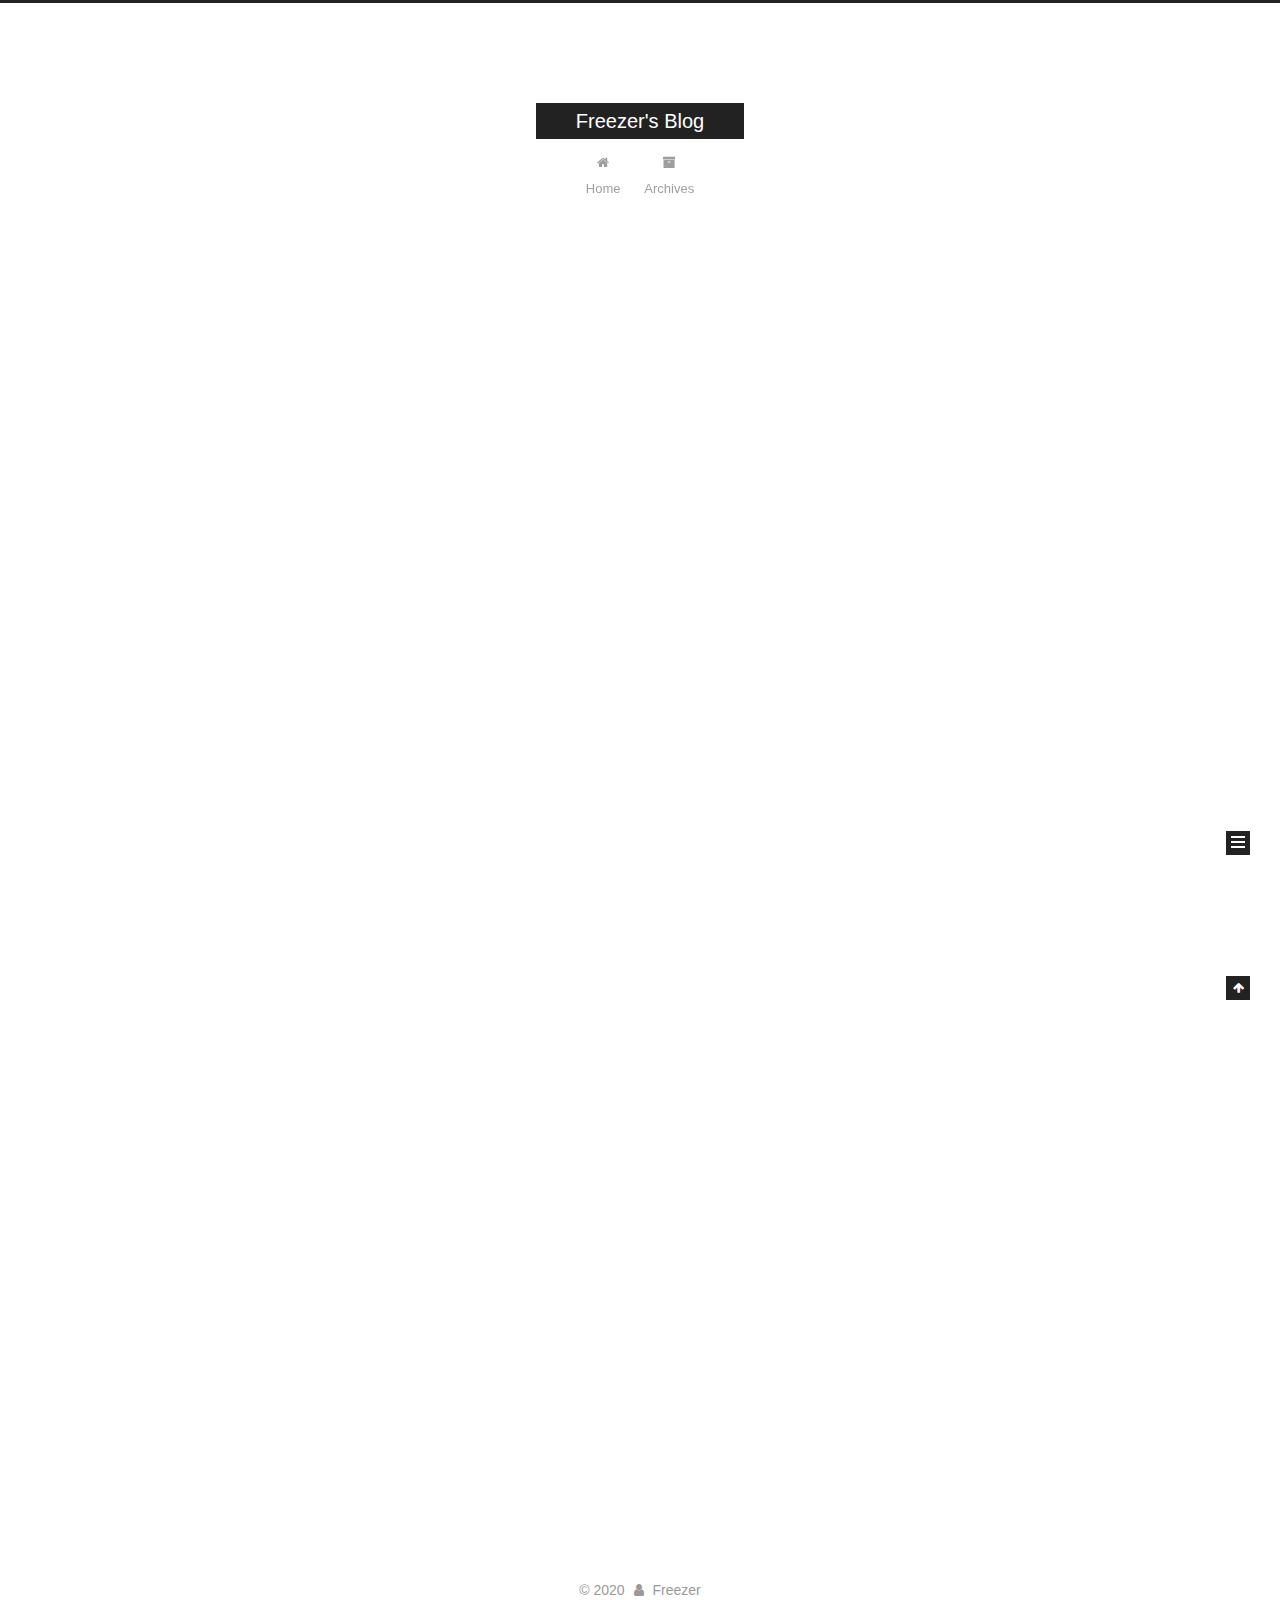
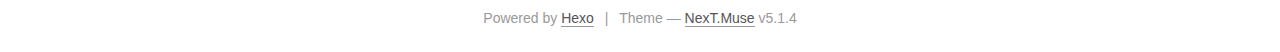
==== commit 7dda23e1: "Site updated: 2020-09-14 11:00:31" ====
--- a/index.html
+++ b/index.html
@@ -592,130 +592,6 @@
 
 
     
-      
-
-  
-
-  
-  
-  
-
-  <article class="post post-type-normal" itemscope itemtype="http://schema.org/Article">
-  
-  
-  
-  <div class="post-block">
-    <link itemprop="mainEntityOfPage" href="https://freezer95.github.io/2019/06/20/sort/">
-
-    <span hidden itemprop="author" itemscope itemtype="http://schema.org/Person">
-      <meta itemprop="name" content="Freezer">
-      <meta itemprop="description" content>
-      <meta itemprop="image" content="/images/avatar.gif">
-    </span>
-
-    <span hidden itemprop="publisher" itemscope itemtype="http://schema.org/Organization">
-      <meta itemprop="name" content="Freezer's Blog">
-    </span>
-
-    
-      <header class="post-header">
-
-        
-        
-          <h1 class="post-title" itemprop="name headline">
-                
-                <a class="post-title-link" href="/2019/06/20/sort/" itemprop="url">排序算法</a></h1>
-        
-
-        <div class="post-meta">
-          <span class="post-time">
-            
-              <span class="post-meta-item-icon">
-                <i class="fa fa-calendar-o"></i>
-              </span>
-              
-                <span class="post-meta-item-text">Posted on</span>
-              
-              <time title="Post created" itemprop="dateCreated datePublished" datetime="2019-06-20T10:00:00+08:00">
-                2019-06-20
-              </time>
-            
-
-            
-
-            
-          </span>
-
-          
-
-          
-            
-          
-
-          
-          
-
-          
-
-          
-
-          
-
-        </div>
-      </header>
-    
-
-    
-    
-    
-    <div class="post-body" itemprop="articleBody">
-
-      
-      
-
-      
-        
-          冒泡排序，快速排序
-          <!--noindex-->
-          <div class="post-button text-center">
-            <a class="btn" href="/2019/06/20/sort/">
-              Read more &raquo;
-            </a>
-          </div>
-          <!--/noindex-->
-        
-      
-    </div>
-    
-    
-    
-
-    
-
-    
-
-    
-
-    <footer class="post-footer">
-      
-
-      
-
-      
-
-      
-      
-        <div class="post-eof"></div>
-      
-    </footer>
-  </div>
-  
-  
-  
-  </article>
-
-
-    
   </section>
 
   
@@ -762,7 +638,7 @@
               
                 <a href="/archives/">
               
-                  <span class="site-state-item-count">4</span>
+                  <span class="site-state-item-count">3</span>
                   <span class="site-state-item-name">posts</span>
                 </a>
               </div>
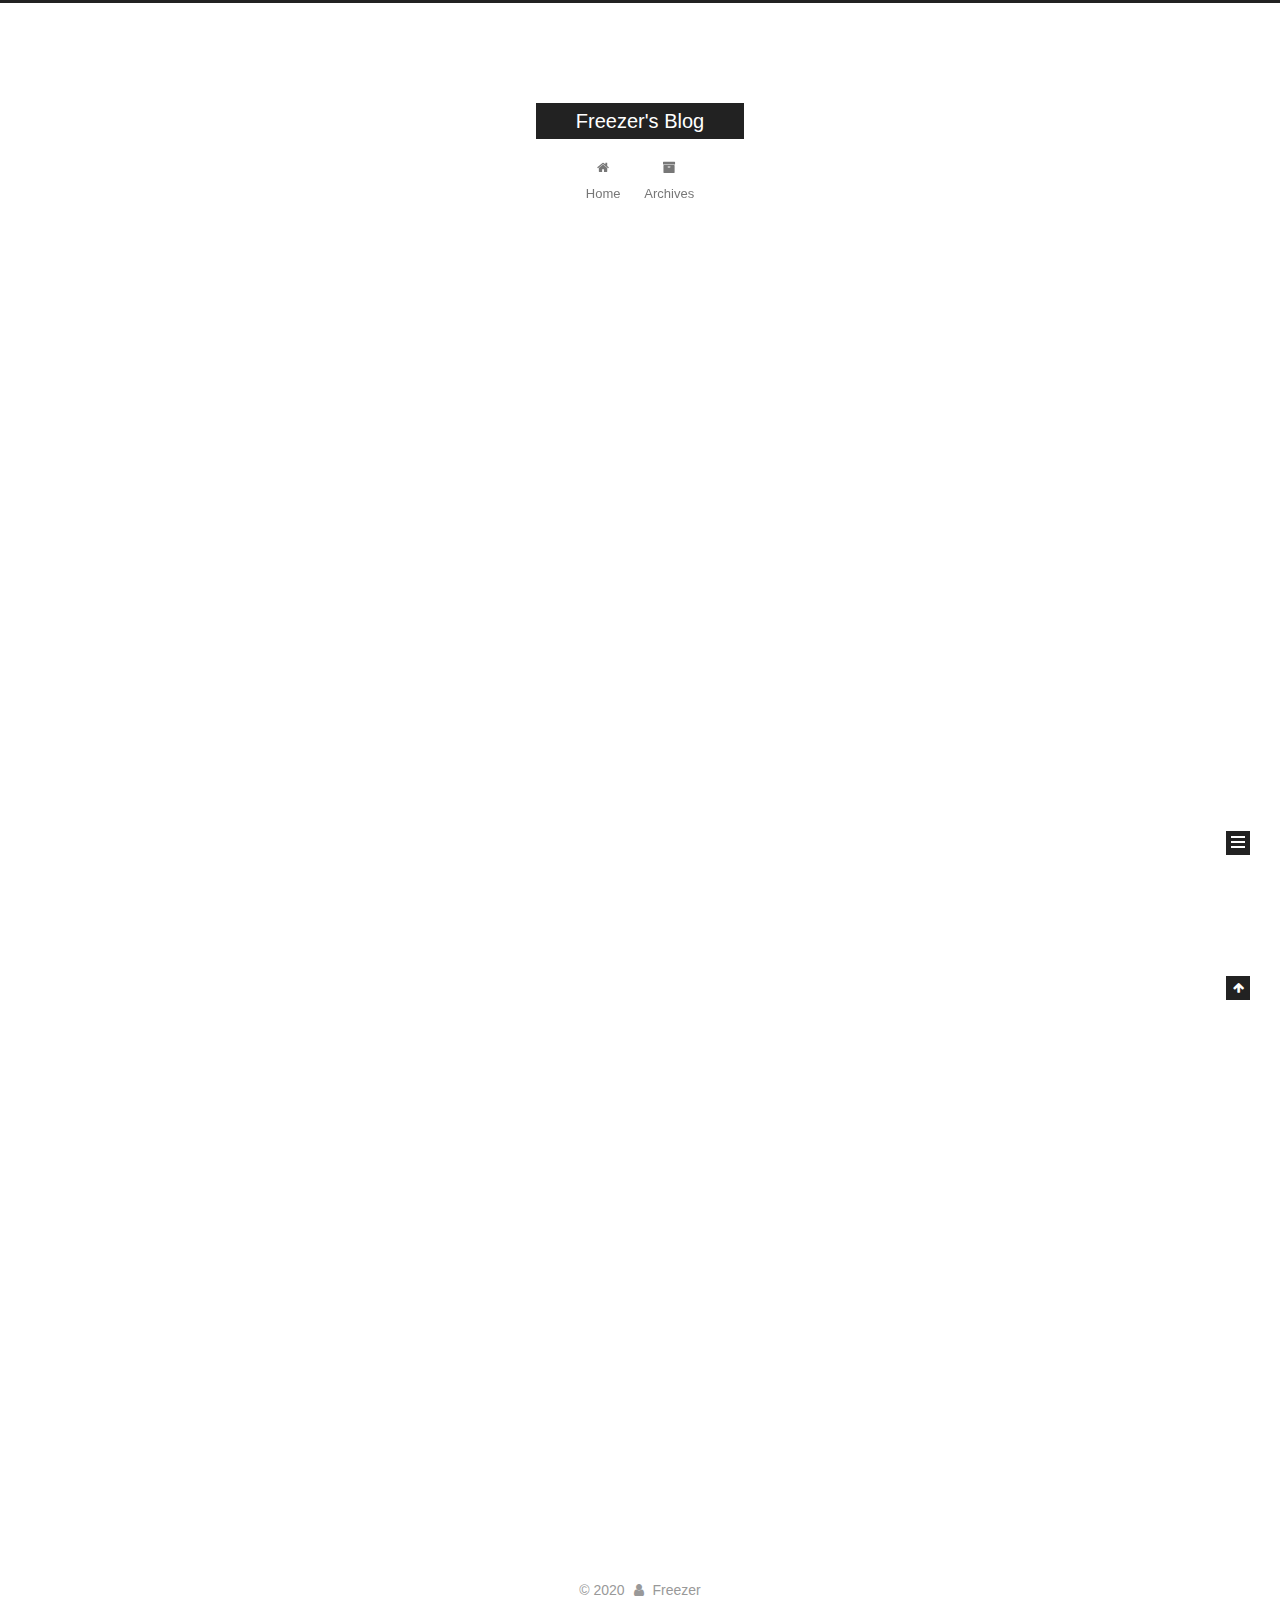
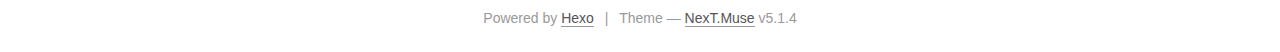
==== commit d824b918: "Site updated: 2020-09-14 11:02:05" ====
--- a/index.html
+++ b/index.html
@@ -233,130 +233,6 @@
   
   
   <div class="post-block">
-    <link itemprop="mainEntityOfPage" href="https://freezer95.github.io/2020/09/11/formily/">
-
-    <span hidden itemprop="author" itemscope itemtype="http://schema.org/Person">
-      <meta itemprop="name" content="Freezer">
-      <meta itemprop="description" content>
-      <meta itemprop="image" content="/images/avatar.gif">
-    </span>
-
-    <span hidden itemprop="publisher" itemscope itemtype="http://schema.org/Organization">
-      <meta itemprop="name" content="Freezer's Blog">
-    </span>
-
-    
-      <header class="post-header">
-
-        
-        
-          <h1 class="post-title" itemprop="name headline">
-                
-                <a class="post-title-link" href="/2020/09/11/formily/" itemprop="url">Formily 架构及实现</a></h1>
-        
-
-        <div class="post-meta">
-          <span class="post-time">
-            
-              <span class="post-meta-item-icon">
-                <i class="fa fa-calendar-o"></i>
-              </span>
-              
-                <span class="post-meta-item-text">Posted on</span>
-              
-              <time title="Post created" itemprop="dateCreated datePublished" datetime="2020-09-11T16:49:16+08:00">
-                2020-09-11
-              </time>
-            
-
-            
-
-            
-          </span>
-
-          
-
-          
-            
-          
-
-          
-          
-
-          
-
-          
-
-          
-
-        </div>
-      </header>
-    
-
-    
-    
-    
-    <div class="post-body" itemprop="articleBody">
-
-      
-      
-
-      
-        
-          Formily 作为目前最流行的复杂表单解决方案之一，提供了面向“数据关联，逻辑联动，校验联动”等业务层代码的解决方案。本篇文章适用于有一定 Formily 使用经验的同学，进一步了解 Formily 的设计和实现，适用于版本 v1.1.4。
-          <!--noindex-->
-          <div class="post-button text-center">
-            <a class="btn" href="/2020/09/11/formily/">
-              Read more &raquo;
-            </a>
-          </div>
-          <!--/noindex-->
-        
-      
-    </div>
-    
-    
-    
-
-    
-
-    
-
-    
-
-    <footer class="post-footer">
-      
-
-      
-
-      
-
-      
-      
-        <div class="post-eof"></div>
-      
-    </footer>
-  </div>
-  
-  
-  
-  </article>
-
-
-    
-      
-
-  
-
-  
-  
-  
-
-  <article class="post post-type-normal" itemscope itemtype="http://schema.org/Article">
-  
-  
-  
-  <div class="post-block">
     <link itemprop="mainEntityOfPage" href="https://freezer95.github.io/2020/09/11/autotest/">
 
     <span hidden itemprop="author" itemscope itemtype="http://schema.org/Person">
@@ -481,6 +357,130 @@
   
   
   <div class="post-block">
+    <link itemprop="mainEntityOfPage" href="https://freezer95.github.io/2020/07/21/formily/">
+
+    <span hidden itemprop="author" itemscope itemtype="http://schema.org/Person">
+      <meta itemprop="name" content="Freezer">
+      <meta itemprop="description" content>
+      <meta itemprop="image" content="/images/avatar.gif">
+    </span>
+
+    <span hidden itemprop="publisher" itemscope itemtype="http://schema.org/Organization">
+      <meta itemprop="name" content="Freezer's Blog">
+    </span>
+
+    
+      <header class="post-header">
+
+        
+        
+          <h1 class="post-title" itemprop="name headline">
+                
+                <a class="post-title-link" href="/2020/07/21/formily/" itemprop="url">Formily 架构及实现</a></h1>
+        
+
+        <div class="post-meta">
+          <span class="post-time">
+            
+              <span class="post-meta-item-icon">
+                <i class="fa fa-calendar-o"></i>
+              </span>
+              
+                <span class="post-meta-item-text">Posted on</span>
+              
+              <time title="Post created" itemprop="dateCreated datePublished" datetime="2020-07-21T09:32:10+08:00">
+                2020-07-21
+              </time>
+            
+
+            
+
+            
+          </span>
+
+          
+
+          
+            
+          
+
+          
+          
+
+          
+
+          
+
+          
+
+        </div>
+      </header>
+    
+
+    
+    
+    
+    <div class="post-body" itemprop="articleBody">
+
+      
+      
+
+      
+        
+          Formily 作为目前最流行的复杂表单解决方案之一，提供了面向“数据关联，逻辑联动，校验联动”等业务层代码的解决方案。本篇文章适用于有一定 Formily 使用经验的同学，进一步了解 Formily 的设计和实现，适用于版本 v1.1.4。
+          <!--noindex-->
+          <div class="post-button text-center">
+            <a class="btn" href="/2020/07/21/formily/">
+              Read more &raquo;
+            </a>
+          </div>
+          <!--/noindex-->
+        
+      
+    </div>
+    
+    
+    
+
+    
+
+    
+
+    
+
+    <footer class="post-footer">
+      
+
+      
+
+      
+
+      
+      
+        <div class="post-eof"></div>
+      
+    </footer>
+  </div>
+  
+  
+  
+  </article>
+
+
+    
+      
+
+  
+
+  
+  
+  
+
+  <article class="post post-type-normal" itemscope itemtype="http://schema.org/Article">
+  
+  
+  
+  <div class="post-block">
     <link itemprop="mainEntityOfPage" href="https://freezer95.github.io/2019/06/21/lifecycle/">
 
     <span hidden itemprop="author" itemscope itemtype="http://schema.org/Person">
